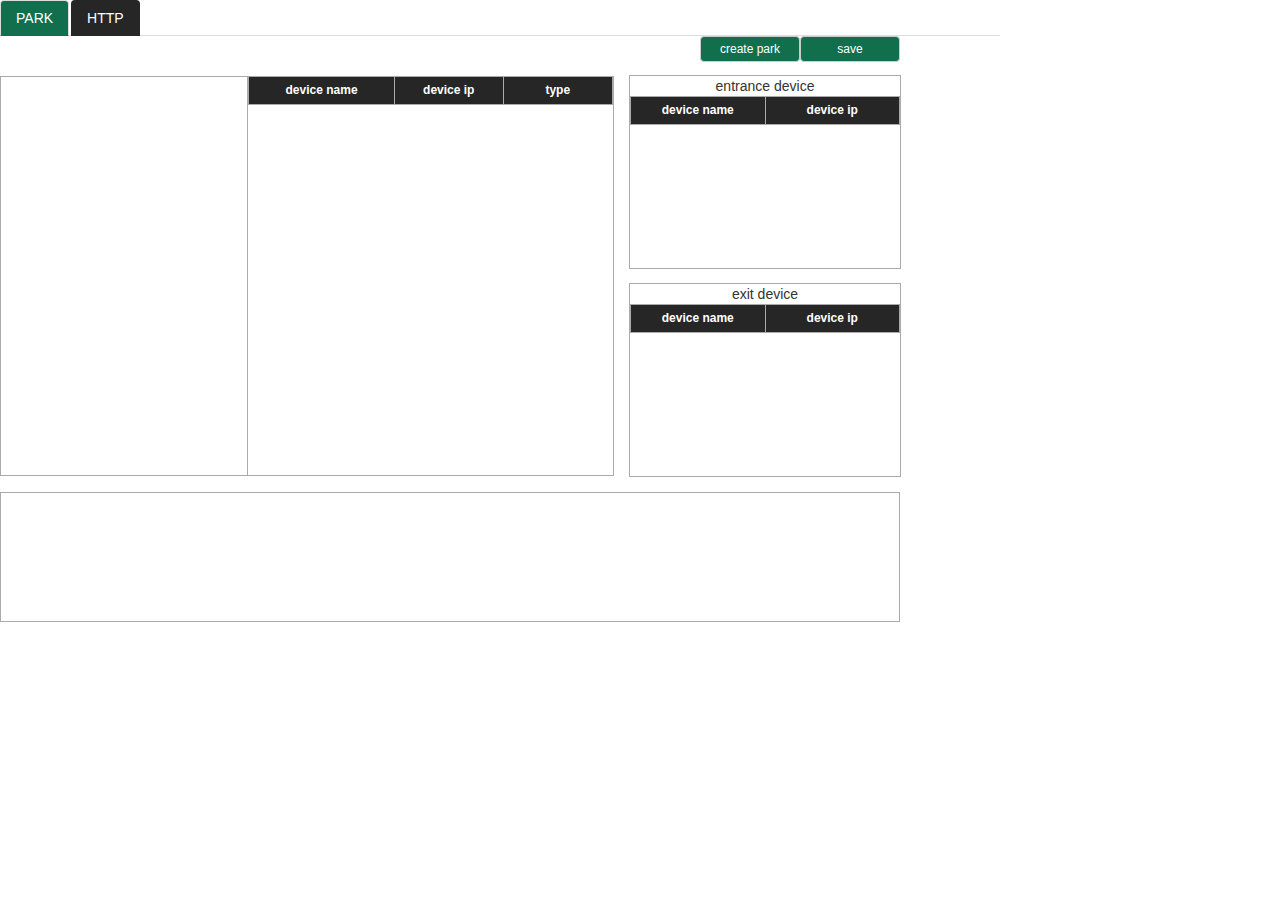
==== ubuntu64/html/index.html @ de2a63cc "首次提交" ====
﻿<!DOCTYPE HTML>
<html>

<head>
    <meta http-equiv="Content-Type" content="text/html; charset=UTF-8" />
    <title>group</title>
    <meta http-equiv="X-UA-Compatible" content="IE=edge,chrome=1" />
    <link rel="stylesheet" href="css/bootstrap.min.css">
    <link rel="stylesheet" href="css/bootstrap-theme.min.css">
    <link rel="stylesheet" href="css/jquery-ui-1.10.3.custom.css">
    <link rel="stylesheet" href="css/page.css">
    <link rel="stylesheet" href="common/common.css">
    <link rel="stylesheet" href="common/zTreeStyle.css">
    <style>
        p {
            margin: 0;
        }

        #tabs-3 table td,
        #tabs-3 table th {
            text-align: center;
        }
    </style>
    <script type="text/javascript" src="js/jquery-1.11.2.min.js"></script>
    <script type="text/javascript" src="js/bootstrap.min.js"></script>
    <script type="text/javascript" src="js/jquery-ui-1.11.3.min.js"></script>
    <script type="text/javascript" src="js/jquery-migrate-1.2.1.min.js"></script>
    <script type="text/javascript" src="js/jquery.easytabs.js"></script>
    <script type="text/javascript" src="js/jquery.ztree.core-3.5.min.js"></script>
    <script type="text/javascript" src="js/jquery.ztree.exedit-3.5.min.js"></script>
    <script type="text/javascript" src="js/custom-ui.js"></script>
    <script type="text/javascript" src="js/utf8.js"></script>
    <script type="text/javascript" src="js/base64.js"></script>
    <script type="text/javascript">
        function get_cfg(callback) {
            $.ajax({
                type: "get",
                url: "/v1/park/configuration",
                success: function (data) {
                    callback(data);
                },
                dataType: "text"
            });
        }
        function set_cfg(data, callback) {
            $.ajax({
                type: "put",
                url: "/v1/park/configuration",
                data: data,
                success: function (data) {
                    callback(data);
                },
                dataType: "text"
            });
        }

        function timeConverter(UNIX_timestamp) {
            var a = new Date(UNIX_timestamp * 1000);
            //var months = ['Jan','Feb','Mar','Apr','May','Jun','Jul','Aug','Sep','Oct','Nov','Dec'];
            var year = a.getFullYear();
            //var month = months[a.getMonth()];
            var month = a.getMonth() + 1;
            var date = a.getDate();
            var hour = a.getHours();
            var min = a.getMinutes();
            var sec = a.getSeconds();
            //var time = date + ' ' + month + ' ' + year + ' ' + hour + ':' + min + ':' + sec ;
            var time = year + "-" + month + '-' + date + ' ' + hour + ':' + min + ':' + sec;
            return time;
        }

        var tab_remain_vehicles = new function () {
            var cur_drag_parent = null;
            var sel_sn_list = [];
            var device_data_json;
            var isSave = true;
            var isNewNode = true;
            var MoveTest = {
                curTarget: null,
                curTmpTarget: null,
                hintText: "",
                noSel: function () {
                    try {
                        window.getSelection ? window.getSelection().removeAllRanges() : document.selection.empty();
                    } catch (e) { }
                },
                dragTree2Dom: function (treeId, treeNodes) {
                    return !treeNodes[0].isParent;
                },
                prevTree: function (treeId, treeNodes, targetNode) {
                    return false;
                },
                nextTree: function (treeId, treeNodes, targetNode) {
                    return false;
                },
                innerTree: function (treeId, treeNodes, targetNode) {
                    return targetNode != null;
                },
                dom2Tree: function (e, treeId, treeNode) {
                    var target = MoveTest.curTarget, tmpTarget = MoveTest.curTmpTarget, newNode;
                    if (!target) return;
                    var zTree = $.fn.zTree.getZTreeObj("treeDemo"), parentNode;
                    if (!zTree) {
                        return;
                    }
                    if (treeNode != null && treeNode.isParent && treeNode.level != 1) {
                        parentNode = treeNode;
                    } else if (treeNode != null && !treeNode.isParent && treeNode.getParentNode().level == 0) {
                        var noparentsame = false;
                        if (treeNode.deviceType != target.attr("deviceType")) {
                            var hintText = get_hintText(target.attr("deviceIP"), treeNode.name, treeNode.deviceType);
                            var con = confirm(hintText);
                            if (con) {
                                target.attr("deviceType", treeNode.deviceType);
                                update_device_type(target.attr("deviceSN"), "type", treeNode.deviceType);
                            } else {
                                noparentsame = true;
                            }
                        }
                        if (!noparentsame) {
                            parentNode = treeNode.getParentNode();
                            var name = get_nosamename("gate");
                            newNode = zTree.addNodes(parentNode, { id: name, name: name, isParent: true, open: true, icon: "common/img/CameraGroup.png" });
                            movenode_and_setflag(treeNode, newNode[0], newNode[0].tId);
                            parentNode = newNode[0];
                        }
                    } else if (treeNode != null && treeNode.isParent && treeNode.level == 1) {
                        var isparentsame = false;
                        var status = isSameType(target.attr("deviceType"), treeNode);
                        if (status) {
                            var hintText = get_hintText(target.attr("deviceIP"), treeNode.children[0].name, treeNode.children[0].deviceType);
                            var con = confirm(hintText);
                            if (con) {
                                target.attr("deviceType", treeNode.children[0].deviceType);
                                update_device_type(target.attr("deviceSN"), "type", treeNode.children[0].deviceType);
                            } else {
                                isparentsame = true;
                            }
                        }
                        if (!isparentsame) {
                            parentNode = treeNode;
                        }
                    }

                    if (tmpTarget) tmpTarget.remove();
                    if (!!parentNode) {
                        var url = "common/img/s_offline.png";
                        var nodes = zTree.addNodes(parentNode, { id: target.attr("domId"), name: target.attr("deviceIP"), deviceSN: target.attr("deviceSN"), deviceType: target.attr("deviceType"), deviceIP: target.attr("deviceIP"), deviceFlag: target.attr("deviceFlag"), icon: url });
                        if (parentNode.level == 1) {
                            nodes[0].deviceFlag = parentNode.tId;
                        }
                        target.remove();
                        for (var i = 0; i < parentNode.children.length; i++) {
                            update_device_flag(parentNode.children[i], parentNode.tId);
                        }
                        //update_device_flag(nodes[0], nodes[0].deviceFlag);
                        zTree.selectNode(nodes[0]);
                        MoveTest.mouseDown(e, treeId, nodes[0].getParentNode());
                    } else {
                        target.removeClass("domBtn_Disabled");
                        target.addClass("domBtn");
                    }
                    MoveTest.curTarget = null;
                    MoveTest.curTmpTarget = null;
                },
                bindDom: function () {
                    $(".categoryDiv").bind("mousedown", MoveTest.bindMouseDown);
                },
                bindMouseDown: function (e) {
                    var target = e.target;
                    if (target.parentNode.className == "domBtn") {
                        target = target.parentNode;
                    }
                    if (target != null && target.className == "domBtn") {
                        var doc = $(document), target = $(target),
                            docScrollTop = doc.scrollTop(),
                            docScrollLeft = doc.scrollLeft();
                        target.addClass("domBtn_Disabled");
                        target.removeClass("domBtn");
                        var str = "<div class=\"dom_tmp\" domid=\"21\"><p class=\"img\"></p><p>" + target.text() + "</p></div>";
                        curDom = $(str);
                        curDom.appendTo("body");

                        curDom.css({
                            "top": (e.clientY + docScrollTop + 3) + "px",
                            "left": (e.clientX + docScrollLeft + 3) + "px"
                        });
                        MoveTest.curTarget = target;
                        MoveTest.curTmpTarget = curDom;

                        doc.bind("mousemove", MoveTest.bindMouseMove);
                        doc.bind("mouseup", MoveTest.bindMouseUp);
                        doc.bind("selectstart", MoveTest.docSelect);
                    }
                    if (e.preventDefault) {
                        e.preventDefault();
                    }
                },
                bindMouseMove: function (e) {
                    MoveTest.noSel();
                    var doc = $(document),
                        docScrollTop = doc.scrollTop(),
                        docScrollLeft = doc.scrollLeft(),
                        tmpTarget = MoveTest.curTmpTarget;
                    if (tmpTarget) {
                        tmpTarget.css({
                            "top": (e.clientY + docScrollTop + 3) + "px",
                            "left": (e.clientX + docScrollLeft + 3) + "px"
                        });
                    }
                    return false;
                },
                bindMouseUp: function (e) {
                    var doc = $(document);
                    doc.unbind("mousemove", MoveTest.bindMouseMove);
                    doc.unbind("mouseup", MoveTest.bindMouseUp);
                    doc.unbind("selectstart", MoveTest.docSelect);

                    var target = MoveTest.curTarget, tmpTarget = MoveTest.curTmpTarget;
                    if (tmpTarget) tmpTarget.remove();

                    if ($(e.target).parents("#treeDemo").length == 0) {
                        if (target) {
                            target.removeClass("domBtn_Disabled");
                            target.addClass("domBtn");
                        }
                        MoveTest.curTarget = null;
                        MoveTest.curTmpTarget = null;
                    }
                },
                bindSelect: function () {
                    return false;
                },
                remove: function (treeId, treeNode) {
                    var zTree = $.fn.zTree.getZTreeObj("treeDemo");
                    if (!zTree) {
                        return;
                    }
                    var oldparent = null;
                    if (treeNode.isParent) {
                        traverse_tree(treeNode);
                    } else {
                        del_treeNode(treeNode);
                    }
                    if (treeNode.level != 0) {
                        oldparent = treeNode.getParentNode();
                        if (!oldparent.children || oldparent.children.length == 1) {
                            zTree.removeNode(oldparent);
                        }
                    }
                    clear_tb();
                },
                mouseDown: function (event, treeId, treeNode) {
                    if (!treeNode) {
                        return false;
                    }

                    treeNode = get_root_node(treeNode);

                    sel_sn_list = [];
                    init_cur_node(treeNode);
                },
                rename: function (event, treeId, treeNode) {
                    if (!treeNode.isParent) {
                        update_device_flag(treeNode, treeNode.deviceFlag);
                    } else {
                        rename_rf(treeNode);
                    }
                    MoveTest.mouseDown(event, treeId, treeNode);
                },
                beforeRename: function (treeId, treeNode, newName) {
                    var same_name = true;

                    same_name = isSameName(newName, treeNode.tId);
                    if (!same_name) {
                        alert("不能与其他类名相同");
                    }
                    if (newName.length == 0) {
                        alert("名字不能为空");
                        same_name = false;
                    }
                    if (newName.length > 16) {
                        alert("名字不能大于16个字符");
                        same_name = false;
                    }
                    return same_name;
                },
                nodeDrop: function (event, treeId, treeNodes, targetNode) {
                    var zTree = $.fn.zTree.getZTreeObj("treeDemo");
                    if (!zTree) {
                        return;
                    }
                    if (treeNodes[0].getParentNode().level == 1) {
                        treeNodes[0].deviceFlag = treeNodes[0].getParentNode().tId;
                        update_device_flag(treeNodes[0], treeNodes[0].deviceFlag);
                    } else {
                        update_device_type(treeNodes[0].deviceSN, "name", get_device_name(treeNodes[0]));
                    }
                    if (cur_drag_parent) {
                        if (cur_drag_parent.children.length == 0) {
                            zTree.removeNode(cur_drag_parent);
                        } else {
                            MoveTest.onRemove(event, treeId, cur_drag_parent.children[0]);
                        }
                        cur_drag_parent = null;
                    }
                    MoveTest.mouseDown(event, treeId, treeNodes[0]);
                },
                nodeDrag: function (event, treeId, treeNodes) {
                    cur_drag_parent = treeNodes[0].getParentNode();
                },
                beforeDrag: function (treeId, treeNodes) {
                    if (treeNodes[0].isParent) {
                        return false;
                    }
                },
                beforeDrop: function (treeId, treeNodes, targetNode) {
                    var oldparent = null;
                    var oldroot = null;
                    var zTree = $.fn.zTree.getZTreeObj("treeDemo");
                    if (!zTree) {
                        return;
                    }
                    if (!targetNode.isParent && targetNode.getParentNode().level == 0) {
                        if (treeNodes[0].deviceType != targetNode.deviceType) {
                            var hintText = get_hintText(treeNodes[0].name, targetNode.name, targetNode.deviceType);
                            var con = confirm(hintText);
                            if (con) {
                                treeNodes[0].deviceType = targetNode.deviceType;
                                update_device_type(treeNodes[0].deviceSN, "type", targetNode.deviceType);
                            } else {
                                return false;
                            }
                        }

                        if (treeNodes[0].getParentNode().children.length == 2 && treeNodes[0].getParentNode().level == 1) {
                            oldparent = treeNodes[0].getParentNode();
                        } else if (treeNodes[0].getParentNode().children.length == 1 && treeNodes[0].getParentNode().level == 0) {
                            oldroot = treeNodes[0].getParentNode();
                        }
                        var parentNode = targetNode.getParentNode();
                        var name = get_nosamename("gate");
                        newNode = zTree.addNodes(parentNode, { id: name, name: name, isParent: true, open: true, icon: "common/img/CameraGroup.png" });
                        movenode_and_setflag(targetNode, newNode[0], newNode[0].tId);

                        movenode_and_setflag(treeNodes[0], newNode[0], newNode[0].tId);

                        if (oldparent) {
                            movenode_and_setflag(oldparent.children[0], oldparent.getParentNode(), "");
                            zTree.removeNode(oldparent);
                        }
                        if (oldroot) {
                            zTree.removeNode(oldroot);
                        }
                        MoveTest.mouseDown(null, treeId, treeNodes[0]);
                        return false;
                    }
                    if (!targetNode.isParent && targetNode.getParentNode().level != 0) {
                        return false;
                    }
                    if (targetNode.isParent && targetNode.level == 1) {
                        var status = isSameType(treeNodes[0].deviceType, targetNode);
                        if (status) {
                            var hintText = get_hintText(treeNodes[0].name, targetNode.children[0].name, targetNode.children[0].deviceType);
                            var con = confirm(hintText);
                            if (con) {
                                treeNodes[0].deviceType = targetNode.children[0].deviceType;
                                update_device_type(treeNodes[0].deviceSN, "type", treeNodes[0].deviceType);
                            } else {
                                return false;
                            }
                        }
                    }
                },
                dblClickExpand: function dblClickExpand(treeId, treeNode) {
                    return treeNode.level > 0;
                },
                onRemove: function (event, treeId, treeNode) {
                    var zTree = $.fn.zTree.getZTreeObj("treeDemo");
                    if (!zTree) {
                        return;
                    }
                    var parentNode = treeNode.getParentNode();
                    if (!parentNode) {
                        return false;
                    }
                    rootNode = parentNode.getParentNode();
                    if (!rootNode || !parentNode.children) {
                        return false;
                    }
                    if (parentNode.children.length == 1) {
                        movenode_and_setflag(parentNode.children[0], rootNode, "");
                        zTree.removeNode(parentNode);
                    }
                }
            };

            function get_hintText(ip, name, type) {
                var cn_type = get_cn_type(type);
                return "Change the type to " + cn_type + "?"
            }
            var cur_node;
            function update_device_type(sn, type, value) {
                var list = device_data_json["vzids"];
                for (var i = 0; i < list.length; i++) {
                    if (list[i].sn == sn) {
                        list[i][type] = value;
                        break;
                    }
                }
                init_table();
                isSave = false;
            }
            function get_cn_type(type) {
                return type;
            }
            function isSameType(type, parentNode) {
                var flag = false;
                for (var i = 0; i < parentNode.children.length; i++) {
                    if (parentNode.children[i].deviceType != type) {
                        flag = true;
                        break;
                    }
                }
                return flag;
            }
            function get_root_node(treenode) {
                if (treenode.level == 0) {
                    return treenode;
                } else {
                    return get_root_node(treenode.getParentNode());
                }
            }
            function movenode_and_setflag(treeNode, parentNode, flag) {
                var zTree = $.fn.zTree.getZTreeObj("treeDemo");
                if (!zTree) {
                    return;
                }
                treeNode.deviceFlag = flag;
                zTree.moveNode(parentNode, treeNode, "inner");
                update_device_flag(treeNode, treeNode.deviceFlag);
            }
            function clear_tb() {
                var zTree = $.fn.zTree.getZTreeObj("treeDemo");
                if (!zTree) {
                    return;
                }
                sel_sn_list = [];
                $("#show_tree_cur tr:gt(0)").remove();
                $("#show_input_tb tr:gt(0)").remove();
                $("#show_output_tb tr:gt(0)").remove();
                zTree.cancelSelectedNode();
            }
            function isSameName(name, tid) {
                var zTree = $.fn.zTree.getZTreeObj("treeDemo");
                if (!zTree) {
                    return;
                }
                var nodes0 = zTree.getNodesByParam("isParent", true, null);
                for (var i = 0; i < nodes0.length; i++) {
                    if (nodes0[i].tId == tid) {
                        continue;
                    }
                    if (nodes0[i].name == name) {
                        return false;
                    }
                }
                return true;
            }
            function init_cur_node(treeNode) {
                var str_td = "";
                $("#show_tree_cur tr:gt(0)").remove();
                $("#show_input_tb tr:gt(0)").remove();
                $("#show_output_tb tr:gt(0)").remove();
                if (!treeNode || !treeNode.children) {
                    return false;
                }
                for (var i = 0; i < treeNode.children.length; i++) {
                    if (treeNode.children[i].isParent) {
                        for (var j = 0; j < treeNode.children[i].children.length; j++) {
                            str_td += get_tr_str(treeNode.children[i].children[j]);
                            sel_sn_list.push(treeNode.children[i].children[j].deviceSN);
                        }
                    } else {
                        str_td += get_tr_str(treeNode.children[i]);
                        sel_sn_list.push(treeNode.children[i].deviceSN);
                    }
                }
                $("#show_tree_cur").append(str_td);
                init_table();
                for (var i = 0; i < treeNode.children.length; i++) {
                    if (treeNode.children[i].isParent) {
                        for (var j = 0; j < treeNode.children[i].children.length; j++) {
                            bind_select_input(treeNode.children[i].children[j]);
                        }
                    } else {
                        bind_select_input(treeNode.children[i]);
                    }
                }
            }
            function bind_select_input(treeNode) {
                var ele_select = "#" + treeNode.deviceSN + "_select";
                var ele_input = "#" + treeNode.deviceSN + "_input";
                init_selectmenu(ele_select, 100, 150);
                $(ele_select).select_val(treeNode.deviceType);
                $(ele_select).on("selectmenuchange", function (event, ui) {
                    if (treeNode.getParentNode().level == 1) {
                        var childs = treeNode.getParentNode().children;
                        for (var i = 0; i < childs.length; i++) {
                            var cur_select = "#" + childs[i].deviceSN + "_select";
                            childs[i].deviceType = $(ele_select).val();
                            $(cur_select).select_val(childs[i].deviceType);
                            update_device_type(childs[i].deviceSN, "type", childs[i].deviceType);
                        }
                    } else {
                        treeNode.deviceType = $(ele_select).val();
                        update_device_type(treeNode.deviceSN, "type", treeNode.deviceType);
                    }
                });
            }
            function get_tr_str(treeNode) {
                return '<tr><td>' + treeNode.name + '</td><td>' + treeNode.deviceIP + '</td><td><select id="' + treeNode.deviceSN + '_select' + '" deviceSN="' + treeNode.deviceSN + '"><option value="entrance">entrance</option><option value="exit">exit</option><option value="unknown">unknown</option></select></td></tr>';
            }

            function rename_rf(treeNode) {
                if (!treeNode.children) {
                    return false;
                }
                for (var i = 0; i < treeNode.children.length; i++) {
                    if (!treeNode.children[i].isParent) {
                        update_device_flag(treeNode.children[i], treeNode.children[i].deviceFlag);
                    } else {
                        rename_rf(treeNode.children[i]);
                    }
                }
            }
            function update_device_flag(treeNode, value) {
                var name = get_device_name(treeNode) + "#" + get_flag("encode", value);
                update_device_type(treeNode.deviceSN, "name", name);
            }
            function get_flag(type, value) {
                if (value == "") {
                    return value;
                } else {
                    if (type == "encode") {
                        return Base64.encode(value, true);
                    } else {
                        return Base64.decode(value, true);
                    }
                }
            }
            function get_device_name(treeNode) {
                if (treeNode.level == 0) {
                    return Base64.encode(treeNode.name, true);
                } else {
                    return get_device_name(treeNode.getParentNode()) + "&" + Base64.encode(treeNode.name, true);
                }
            }

            function traverse_tree(treeNode) {
                if (!treeNode.children) {
                    return false;
                }
                for (var i = 0; i < treeNode.children.length; i++) {
                    if (!treeNode.children[i].isParent) {
                        del_treeNode(treeNode.children[i]);
                    } else {
                        traverse_tree(treeNode.children[i]);
                    }
                }
            }
            function setRenameBtn(treeId, treeNode) {
                return true;
            }

            function setRemove(treeId, treeNode) {
                //if (treeNode.level == 0) {
                //    return false;
                //}
                return true;
            }
            var setting = {
                edit: {
                    enable: true,
                    showRemoveBtn: setRemove,
                    showRenameBtn: setRenameBtn,
                    drag: {
                        prev: MoveTest.prevTree,
                        next: MoveTest.nextTree,
                        inner: MoveTest.innerTree
                    }
                },
                data: {
                    keep: {
                        parent: true,
                        leaf: false
                    },
                    simpleData: {
                        enable: true
                    }
                },
                callback: {
                    onMouseUp: MoveTest.dom2Tree,
                    beforeRemove: MoveTest.remove,
                    onMouseDown: MoveTest.mouseDown,
                    onRename: MoveTest.rename,
                    beforeRename: MoveTest.beforeRename,
                    onDrop: MoveTest.nodeDrop,
                    onDrag: MoveTest.nodeDrag,
                    beforeDrag: MoveTest.beforeDrag,
                    beforeDrop: MoveTest.beforeDrop,
                    onRemove: MoveTest.onRemove
                },
                view: {
                    selectedMulti: false,
                    //dblClickExpand: MoveTest.dblClickExpand,
                    showLine: false
                }
            };

            var zNodes = [
            ];

            function get_remain_info(plate, ip, name, time) {
                return '<tr><td>' + plate + '</td><td>' + ip + '</td><td>' + name + '</td><td>' + timeConverter(time) + '</td></tr>';
            }
            function show_remain_paltes(data) {
                $("#remain_info tr:gt(0)").remove();
                var json_data = eval(data);
                $.each(json_data, function (index, item) {
                    $("#remain_info").append(get_remain_info(json_data[index].plate, json_data[index].enter_ip, json_data[index].enter_name, json_data[index].enter_time));
                });
            }

            function add_new_node() {
                var zTree = $.fn.zTree.getZTreeObj("treeDemo");
                if (!zTree) {
                    return;
                }
                var name = get_nosamename("park");
                var nodes = zTree.addNodes(null, { id: name, name: name, isParent: true, open: true });
                clear_tb();
                zTree.selectNode(nodes[0]);
                isNewNode = false;
            }
            function get_nosamename(name) {
                var str = name;
                str += Math.ceil(Math.random() * 100);
                if (isSameName(str, "")) {
                    return str;
                } else {
                    get_nosamename();
                }
            }
            function appendEle(sn, type, ip, num, flag) {
                var str = "<div class=\"domBtn\" domid=\"" + num + "\" deviceSN=\"" + sn + "\" deviceIP=\"" + ip + "\" deviceType=\"" + type + "\" deviceFlag=\"" + flag + "\"><p class=\"img\"></p><p>" + ip + "</p></div>";
                $(".categoryDiv").append(str);
            }

            function get_tree_znode(obj) {
                var arr_flag = obj.name.split("#");
                var device_flag = "";
                if (arr_flag[1]) {
                    device_flag = get_flag("decode", arr_flag[1]);
                }
                var arr = arr_flag[0].split("&");
                var type = obj.type;
                var sn = obj.sn;
                var ip = obj.ip_addr;
                var status = obj.state;
                for (var j = 0; j < arr.length; j++) {
                    if (arr[j] == "") {
                        continue;
                    }
                    var json = {};
                    json.id = Base64.decode(arr[j], true);
                    json.name = Base64.decode(arr[j], true);
                    if (j == 0) {
                        json.pId = 0;
                    } else {
                        json.pId = Base64.decode(arr[j - 1], true);
                    }
                    if (j != arr.length - 1) {
                        json.isParent = true;
                        json.open = true;
                        if (arr.length == 3 && j == 1) {
                            json.icon = "common/img/CameraGroup.png";
                        }
                    } else {
                        json.deviceSN = sn;
                        json.deviceIP = ip;
                        json.deviceType = type;
                        json.deviceFlag = device_flag;
                        if (status == "offline") {
                            json.icon = "common/img/s_offline.png";
                        } else {
                            json.icon = "common/img/s_online.png";
                        }
                    }
                    var flag = true;
                    for (var k = 0; k < zNodes.length; k++) {
                        if (JSON.stringify(zNodes[k]) == JSON.stringify(json)) {
                            flag = false;
                            break;
                        }
                    }
                    if (flag) {
                        zNodes.push(json);
                    }
                }
            }

            function init_table() {
                $("#show_input_tb tr:gt(0)").remove();
                $("#show_output_tb tr:gt(0)").remove();
                if (sel_sn_list.length == 0) {
                    return false;
                }
                var list = device_data_json["vzids"];
                for (var i = 0; i < list.length; i++) {
                    for (var j = 0; j < sel_sn_list.length; j++) {
                        if (list[i].sn == sel_sn_list[j]) {
                            append_tb(list[i]);
                        }
                    }
                }
            }

            function append_tb(obj) {
                var name = obj.name.split("#")[0];
                var name = name.substring(name.lastIndexOf("&") + 1);
                var str = "<tr><td>" + Base64.decode(name, true) + "</td><td>" + obj.ip_addr + "</td></tr>";
                if (obj.type == "entrance") {
                    $("#show_input_tb").append(str);
                } else if (obj.type == "exit") {
                    $("#show_output_tb").append(str);
                }
            }
            function init_tree_and_tb(ajaxdata) {
                var json_data;
                try {
                    json_data = eval("(" + ajaxdata + ")");
                } catch (e) {
                    return false;
                }
                if (!json_data.vzids) {
                    return false;
                }
                $(".categoryDiv").empty();
                device_data_json = json_data;
                var list = json_data["vzids"];
                for (var i = 0; i < list.length; i++) {
                    if (list[i].name == "") {
                        appendEle(list[i].sn, list[i].type, list[i].ip_addr, i + 11, "");
                    } else {
                        get_tree_znode(list[i]);
                    }
                }
                $.fn.zTree.init($("#treeDemo"), setting, zNodes);
                MoveTest.bindDom();

                var id = setInterval(function () {
                    if (isSave) {
                        get_cfg(get_connect_status);
                    }
                }, 5000);
            }

            function get_connect_status(data) {
                var json_data = eval("(" + data + ")");
                if (!json_data.vzids) {
                    return false;
                }
                var zTree = $.fn.zTree.getZTreeObj("treeDemo");
                if (!zTree) {
                    return;
                }
                var nodes = get_all_node();
                var deviceArr = json_data.vzids;
                if (!deviceArr) {
                    return false;
                }
                for (var i = 0; i < nodes.length; i++) {
                    for (var j = 0; j < deviceArr.length; j++) {
                        if (nodes[i].deviceSN == deviceArr[j].sn) {
                            if (deviceArr[j].state == "online") {
                                nodes[i].icon = "common/img/s_online.png";
                            } else {
                                nodes[i].icon = "common/img/s_offline.png";
                            }
                            zTree.updateNode(nodes[i]);
                        }
                    }
                }
            }
            function del_treeNode(treeNode) {
                if (cur_node) {
                    if (treeNode.deviceSN == cur_node.deviceSN) {
                        $("#show_tree_cur tr:gt(0)").remove();
                        cur_node = null;
                    }
                }
                update_device_type(treeNode.deviceSN, "name", "");
                appendEle(treeNode.deviceSN, treeNode.deviceType, treeNode.deviceIP, treeNode.tId, "");
            }
            function get_all_node() {
                var zTree = $.fn.zTree.getZTreeObj("treeDemo");
                if (!zTree) {
                    return;
                }
                var nodeArr = [];
                var rootNodes = zTree.getNodes();
                for (var i = 0; i < rootNodes.length; i++) {
                    get_all_child(rootNodes[i], nodeArr);
                }
                return nodeArr;
            }
            function get_all_child(node, arr) {
                if (node.isParent) {
                    var childNodes = node.children;
                    if (childNodes) {
                        for (var i = 0; i < childNodes.length; i++) {
                            if (childNodes[i].isParent) {
                                arr = get_all_child(childNodes[i], arr);
                            } else {
                                arr.push(childNodes[i]);
                            }
                        }
                    }
                } else {
                    arr.push(node);
                }
                return arr;
            }
            function set_device_info() {
                var arr = get_all_node();
                var names = "";
                for (var i = 0; i < arr.length; i++) {
                    if (arr[i].deviceType == "unknown") {
                        names += arr[i].name;
                        if (i < arr.length - 1) {
                            names += "、";
                        }
                    }
                }
                isNewNode = true;
                isSave = true;
                var jsonstr = JSON.stringify(device_data_json);
                set_cfg(jsonstr, function (ajaxdata) {
                    var json = eval("(" + ajaxdata + ")");
                    if (json.state == 200) {
                        show_informer();
                    }
                });
            }

            this.init = function () {
                $("#http_center tr:not(.small_title,.sfm_tr)").prepend("<td style='min-width:15px'></td>");
                $(".small_title").show();
                $("#new_node").click(add_new_node);
                $("#set_device_info").click(set_device_info);

                function checkIsSave() {
                    if (!isSave) {
                        return "Configuration changes are not saved";
                    }
                }
                window.onbeforeunload = function () {
                    return checkIsSave();
                }
                get_cfg(init_tree_and_tb);
            }
        }
        var centerserver_tab = new function () {
            var g_centerserver_hostname = null;
            var g_centerserver_port = null;
            var g_centerserver_enable_ssl = null;
            var g_centerserver_ssl_port = null;
            var g_centerserver_timeout = null;
            var g_centerserver_enable = null;
            var g_centerserver_device_reg_uri = null;
            var g_centerserver_plate_enable = null;
            var g_centerserver_plate_retran = null;
            var g_centerserver_plate_uri = null;
            var g_centerserver_plateResultLevel = null;
            var g_centerserver_bSendImage = null;
            var g_centerserver_bSendSmallImage = null;
            var g_cs_alarm_state_enable = null;
            var g_cs_alarm_state_uri = null;
            var g_centerserver_hostname_alt = null;
            function test_ip(ip) {
                var addr = ip.split('.');
                if (addr.length != 4) return false;
                for (var i = 0; i < 4; i++) {
                    if (addr[i].length > 3) return false;
                    var val = parseInt(addr[i]);
                    if (isNaN(val) || val < 0 || val > 255) return false;
                }
                return true;
            }
            function test_add(ip) {
                var reg = /[a-zA-Z0-9][-a-zA-Z0-9]{0,62}(\.[a-zA-Z0-9][-a-zA-Z0-9]{0,62})+\.?/;
                return reg.test(ip);
            }

            function get_http_config_all() {
                var cfg = {};
                cfg.type = "get_http_cfg";
                var jsonstr = JSON.stringify(cfg);
                $.ajax({
                    type: "post",
                    data: jsonstr,
                    url: "/v1/http/configuration",
                    success: function (ajaxdata) {
                        try {
                            var json_data = ajaxdata.body;
                            var json_cs;
                            json_cs = json_data.centerserver;
                            g_centerserver_hostname = Base64.decode(json_cs.hostname, true);
                            g_centerserver_port = json_cs.port;
                            // g_centerserver_enable_ssl = json_cs.enable_ssl;
                            // g_centerserver_ssl_port = json_cs.ssl_port;
                            g_centerserver_timeout = json_cs.http_timeout;

                            $("#centerserver_hostname").val(g_centerserver_hostname);
                            $("#centerserver_port").val(g_centerserver_port);
                            // $("#centerserver_enable_ssl").check_val(g_centerserver_enable_ssl == 1);
                            // $("#centerserver_ssl_port").val(g_centerserver_ssl_port);
                            $("#centerserver_timeout").val(g_centerserver_timeout);

                            var json_cs_dev_reg;
                            json_cs_dev_reg = json_data.cs_dev_reg;
                            if (json_cs_dev_reg.enable == 1) {
                                $("#centerserver_device_reg_enable").check_val(true);
                            }
                            g_centerserver_enable = json_cs_dev_reg.enable;
                            g_centerserver_device_reg_uri = Base64.decode(json_cs_dev_reg.uri, true);
                            $("#centerserver_device_reg_uri").val(g_centerserver_device_reg_uri);

                            var json_cs_plate;
                            json_cs_plate = json_data.cs_alarm_plate;
                            g_centerserver_plate_enable = json_cs_plate.enable;
                            g_centerserver_plate_uri = Base64.decode(json_cs_plate.uri, true);
                            // g_centerserver_plateResultLevel = json_cs_plate.plate_rlt_level;
                            g_centerserver_bSendImage = json_cs_plate.big_img;
                            g_centerserver_bSendSmallImage = json_cs_plate.small_img;

                            g_centerserver_plate_retran = json_cs_plate.retransmission;
                            $("#centerserver_plate_enable").check_val(json_cs_plate.enable == 1);
                            $("#centerserver_plate_retran").check_val(g_centerserver_plate_retran == 1);
                            $("#centerserver_plate_uri").val(g_centerserver_plate_uri);
                            // $("#centerserver_plate_content_level").select_val(json_cs_plate.plate_rlt_level);
                            $("#centerserver_plate_send_image").check_val(json_cs_plate.big_img == 1);
                            $("#centerserver_plate_send_small_image").check_val(json_cs_plate.small_img == 1);

                            var cs_alarm_state;
                            cs_alarm_state = json_data.cs_alarm_state;
                            g_cs_alarm_state_enable = cs_alarm_state.enable;
                            g_cs_alarm_state_uri = Base64.decode(cs_alarm_state.uri, true);

                            $("#cs_alarm_state_enable").check_val(g_cs_alarm_state_enable == 1);
                            $("#cs_alarm_state_uri").val(g_cs_alarm_state_uri);

                            // var json_ssl_ca;
                            // json_ssl_ca = json_data.ssl_ca;
                            // var ca_enable = json_ssl_ca.ca_enable;
                            // var cur_file_exist = json_ssl_ca.ca_file_exist;
                            // var ssl_ca_str;
                            // if (cur_file_exist == 1) {
                            //     file_exist = 1;
                            //     ssl_ca_str = "The certificate has been uploaded";
                            //     $("#prompt_text1").html(ssl_ca_str).css("color", "green");
                            // } else {
                            //     file_exist = 0;
                            //     ssl_ca_str = "Certificate not uploaded";
                            //     $("#prompt_text1").html(ssl_ca_str).css("color", "red");
                            // }
                            // if (ca_enable == 0) {
                            //     $("#anonymity").check_val(true);
                            //     $("#upload_tr").hide();
                            // } else {
                            //     $("#credential").check_val(true);
                            //     $("#upload_tr").show();
                            // }

                            // $("#http_offline_enable").check_val(json_data.offline_status == 1);
                            // $("#http_poll_enable").check_val(json_data.serv_poll_status == 1);
                            // $("#httprepushnums_sel").select_val(json_data.repush_nums);

                            var ip_ext = "";
                            if (json_data.http_ip_ext != null) {
                                var IP_Ext_arr = json_data.http_ip_ext.ip_ext;
                                if (IP_Ext_arr) {
                                    for (var i = 0; i < IP_Ext_arr.length; i++) {
                                        if (ip_ext != "") {
                                            ip_ext += ";";
                                        }
                                        ip_ext += Base64.decode(IP_Ext_arr[i], true);
                                    }
                                }
                            }
                            g_centerserver_hostname_alt = ip_ext;
                            $("#centerserver_hostnamea_alt").val(ip_ext);
                        } catch (e) {
                            return false;
                        }
                    }
                });
            }
            function set_http_config_all() {
                var json_cfg_req = {};
                json_cfg_req.type = "set_http_cfg";
                json_cfg_req.body = {};

                var hostname = $("#centerserver_hostname").val();
                var port = $("#centerserver_port").val();
                var enable_ssl = $("#centerserver_enable_ssl").check_val() ? 1 : 0;
                var ssl_port = $("#centerserver_ssl_port").val();
                var timeout = $("#centerserver_timeout").val();
                if (isNaN(port)) {
                    alert("Server port error");
                    port = g_centerserver_port;
                }
                // if (isNaN(ssl_port)) {
                //     alert("SSL port error");
                //     ssl_port = g_centerserver_ssl_port;
                // }
                if (isNaN(timeout)) {
                    alert("timeout error!");
                    timeout = g_centerserver_timeout;
                }
                if (timeout <= 0 || timeout > 30) {
                    alert("Timeout range from 1 to 30");
                    timeout = g_centerserver_timeout;
                }
                var json_cs = {};
                json_cs.hostname = Base64.encode(hostname, true);
                json_cs.port = Number(port);
                // json_cs.enable_ssl = Number(enable_ssl);
                // json_cs.ssl_port = Number(ssl_port);
                json_cs.http_timeout = Number(timeout);
                json_cfg_req.body.centerserver = json_cs;

                var enable = 0;
                if ($("#centerserver_device_reg_enable").check_val()) {
                    enable = 1;
                }
                var centerserver_device_reg_uri = $("#centerserver_device_reg_uri").val();
                var json_dev_reg = {};
                json_dev_reg.enable = enable;
                json_dev_reg.uri = Base64.encode(centerserver_device_reg_uri, true);
                json_cfg_req.body.cs_dev_reg = json_dev_reg;

                var centerserver_plate_enable = $("#centerserver_plate_enable").check_val() ? 1 : 0;
                var centerserver_plate_clear_offline = 0;
                var centerserver_plate_uri = $("#centerserver_plate_uri").val();
                var plateResultLevel = $("#centerserver_plate_content_level").select_val();
                var bSendImage = $("#centerserver_plate_send_image").check_val() ? "1" : "0";
                var bSendSmallImage = $("#centerserver_plate_send_small_image").check_val() ? "1" : "0";
                var json_plate = {};
                // json_plate.clear_offline = centerserver_plate_clear_offline;
                json_plate.enable = centerserver_plate_enable;
                json_plate.uri = Base64.encode(centerserver_plate_uri, true);
                // json_plate.plate_rlt_level = Number(plateResultLevel);
                json_plate.big_img = Number(bSendImage);
                json_plate.small_img = Number(bSendSmallImage);
                json_cfg_req.body.cs_alarm_plate = json_plate;

                var cs_alarm_state_enable = $("#cs_alarm_state_enable").check_val() ? 1 : 0;
                var cs_alarm_state_uri = $("#cs_alarm_state_uri").val();
                var cs_alarm_state = {};
                cs_alarm_state.enable = cs_alarm_state_enable;
                cs_alarm_state.uri = Base64.encode(cs_alarm_state_uri, true);
                json_cfg_req.body.cs_alarm_state = cs_alarm_state;

                var centerserver_hostnamea_alt = $("#centerserver_hostnamea_alt").val();
                if (g_centerserver_hostname_alt != centerserver_hostnamea_alt) {
                    var json_ip_ext = {}
                    json_ip_ext.ip_ext = [];
                    var ip_error = false;
                    if (centerserver_hostnamea_alt != "") {
                        var ip_arr = centerserver_hostnamea_alt.split(";");
                        for (var i = 0; i < ip_arr.length; i++) {
                            if (!test_add(ip_arr[i]) && !test_ip(ip_arr[i])) {
                                alert("The alternate server address is not correct");
                                ip_error = true;
                                break;
                            } else {
                                //var json = {};
                                //sjon.ip_ext = ;
                                json_ip_ext.ip_ext.push(Base64.encode(ip_arr[i], true));
                            }
                        }
                    }
                    if (!ip_error) {
                        json_cfg_req.body.http_ip_ext = json_ip_ext;
                    }
                }

                // var ssl_enable = 0;
                // if ($("#anonymity").check_val()) {
                //     ssl_enable = 0;
                // } else if ($("#credential").check_val()) {
                //     ssl_enable = 1;
                // }
                // if (ssl_enable == 1 && file_exist == 0) {
                //     alert("Please upload the certificate");
                // } else {
                //     var cfg_ssl_ca = {};
                //     cfg_ssl_ca.ca_enable = ssl_enable;
                //     json_cfg_req.body.ssl_ca = cfg_ssl_ca;
                // }

                // json_cfg_req.body.offline_status = $("#http_offline_enable").check_val() ? 1 : 0;
                // json_cfg_req.body.serv_poll_status = $("#http_poll_enable").check_val() ? 1 : 0;
                // json_cfg_req.body.repush_nums = Number($("#httprepushnums_sel").select_val());
                var jsonstr = JSON.stringify(json_cfg_req);
                $.ajax({
                    type: "put",
                    url: "/v1/http/configuration",
                    data: jsonstr,
                    success: function (ajaxdata) {
                        get_http_config_all();
                    }
                });
            }
            var file_exist = 0;
            var loaded1 = true;
            function on_iframe_loaded1() {
                if (loaded1) {
                    return;
                }
                loaded1 = true;
                var r;
                var error = false;
                try {
                    r = getIFrameContent("hidden_frame1");
                }
                catch (error) {
                    error = true;
                }
                if (r.match(/All upload success/)) {
                    $("#prompt_text1").css("color", "Green");
                    $("#prompt_text1").html("certificate uploaded successfully");
                    file_exist = 1;
                }
                else {
                    $("#prompt_text1").css("color", "Red");
                    $("#prompt_text1").html("Certificate upload failed");
                }
            }
            var iscrt1 = false;
            function fileChange1(target) {
                var path = $(target).val().split('\\').pop();
                if (path != "sslca.crt") {
                    alert("File name sslca.crt");
                    iscrt1 = false;
                } else {
                    iscrt1 = true;
                }
            }
            this.init = function () {
                $("#file_input1").change(function () {
                    fileChange1(this);
                });
                $("#file_input_btn1").click(function () {
                    $("#file_input1").click();
                    var path = $("#file_input1").val().split('\\').pop();
                    $("#file_name1").html(path);
                });
                $("#frmUpload1").submit(function () {
                    if (!$("#file_input1").val()) {
                        alert("Select the certificate");
                        return false;
                    } else if (!iscrt1) {
                        alert("File name sslca.crt");
                        return false;
                    }
                    else {
                        loaded1 = false;
                        $("#prompt_text1").css("color", "Red");
                        $("#prompt_text1").html("File upload...");
                    }
                });
                $("#hidden_frame1").on("load", on_iframe_loaded1);
                init_selectmenu('#centerserver_plate_content_level', 120, 150);
                init_selectmenu('#httprepushnums_sel', 120, 150);
                $("#centerserver_submit").click(function () {
                    set_http_config_all();
                });
                $(".verify").change(function () {
                    if ($("#anonymity").check_val()) {
                        $("#upload_tr").hide();
                    } else if ($("#credential").check_val()) {
                        $("#upload_tr").show();
                    }
                });
                get_http_config_all();
            }
        }
        $(function () {
            tab_remain_vehicles.init();
            centerserver_tab.init();
        });
    </script>
</head>

<body>
    <div id="tabs" style="width:1000px">
        <ul>
            <li><a href="#tabs-3">PARK</a></li>
            <li><a href="#tabs-5">HTTP</a></li>
        </ul>
        <div id="tabs-3">
            <div class="cur_device_state" style="height:30px;width:900px;position:relative;line-height:30px;margin-bottom:10px;">
                <input style="height:26px;float:right;width:100px;line-height:1px;" id="set_device_info" type="submit"
                    value="save" />
                <input id="new_node" type="button" name="new_node" value="create park" style="height:26px;float:right;width:100px;line-height:1px;" />
            </div>
            <div class="device_top" style="width:900px;height:400px;">
                <div class="device_left" style="float:left;width:69%;min-height:400px;">
                    <div class="show_tree" style="width:40%;height:400px;float:left;border:1px solid #aaa;overflow:auto;position:relative;">
                        <ul id="treeDemo" class="ztree"></ul>
                    </div>
                    <div class="show_tree_content" style="width:59%;height:400px;float:left;border:1px solid #aaa;margin-left:-1px;overflow-y:auto;">
                        <table id="show_tree_cur" class="custom-tb ui-widget ui-widget-content realtable" style="font-size:12px; margin-top: -1px;width:100%;text-align:center;"
                            cellpadding="0" cellspacing="0">
                            <tr class="tr-title ui-widget-header">
                                <th width="40%">device name</th>
                                <th width="30%">device ip</th>
                                <th width="30%">type</th>
                            </tr>
                        </table>
                    </div>
                </div>
                <div class="device_right" style="float:right;width:30%;min-height:400px;">
                    <div class="div-i" style="height:192px;width:100%;outline:1px solid #aaa;">
                        <p style="height:20px;text-align:center;line-height:20px;">entrance device</p>
                        <div class="device_inner_div" style="width:100%;height:172px;overflow:auto;">
                            <table id="show_input_tb" class="ui-widget ui-widget-content realtable" style="font-size:12px; margin: 0;width:100%;text-align:center;"
                                cellpadding="0" cellspacing="0">
                                <tr class="ui-widget-header">
                                    <th width="50%">device name</th>
                                    <th width="50%">device ip</th>
                                </tr>
                            </table>
                        </div>
                    </div>
                    <div class="div-o" style="height:192px;width:100%;outline:1px solid #aaa;margin-top:16px;">
                        <p style="height:20px;text-align:center;line-height:20px;">exit device</p>
                        <div class="device_inner_div" style="width:100%;height:172px;overflow:auto;">
                            <table id="show_output_tb" class="ui-widget ui-widget-content realtable" style="font-size:12px; margin: 0;width:100%;text-align:center;"
                                cellpadding="0" cellspacing="0">
                                <tr class="ui-widget-header">
                                    <th width="50%">device name</th>
                                    <th width="50%">device ip</th>
                                </tr>
                            </table>
                        </div>
                    </div>
                </div>
            </div>
            <div class="device_foot">
                <div class="domBtnDiv">
                    <div class="categoryDiv" style="width:900px;height:130px;margin-top:16px;border:1px solid #aaa;overflow:auto">
                    </div>
                </div>
            </div>
        </div>
        <div id="tabs-5">
            <table class="dummy" border="0" id="http_center">
                <tr class="small_title" style="display:none;font-weight:bold;">
                    <td colspan="3" class="title_td">Basic configuration</td>
                </tr>
                <tr>
                    <td style="min-width:100px">
                        master server
                    </td>
                    <td>
                        <input id="centerserver_hostname" type="text" size="30" />
                    </td>
                    <td class="center_log_items" rowspan="9" colspan="8" style="display:none;max-width:300px;">
                        <p id="log_content" style="max-height:260px; overflow:auto;" />
                    </td>
                </tr>
                <tr>
                    <td style="min-width:100px">
                        alternative server
                    </td>
                    <td>
                        <input id="centerserver_hostnamea_alt" type="text" size="30" />
                    </td>
                    <td id="hostnamea_alt_hint">Multiple addresses in English ";" separated</td>
                </tr>
                <tr>
                    <td>
                        port
                    </td>
                    <td>
                        <input id="centerserver_port" type="text" size="30" />
                    </td>
                </tr>
                <!-- <tr id="tr_centerserver_ssl_enable">
                    <td>
                        SSL
                    </td>
                    <td>
                        <input id="centerserver_enable_ssl" type="checkbox" />
                        <label for="centerserver_enable_ssl">enable</label>
                    </td>
                </tr>
                <tr>
                    <td>
                        verification mode
                    </td>
                    <td>
                        <ul>
                            <li style="float: left; list-style: none;margin-right:10px;line-height:18px;">
                                <input type="radio" name="verify" id="anonymity" class="verify" />
                                <label for="anonymity">anonymity</label>
                            </li>
                            <li style="float: left; list-style: none;margin-right:10px;line-height:18px;">
                                <input type="radio" name="verify" id="credential" class="verify" />
                                <label for="credential">CA certificate</label>
                            </li>
                        </ul>
                    </td>
                </tr>
                <tr id="upload_tr">
                    <td>certificate to upload</td>
                    <td>
                        <form id="frmUpload1" method="post" enctype="multipart/form-data" action="../cgi-bin/upload.cgi" target="hidden_frame1" style="margin:0;">
                            <div id="file_name1" style="width:160px;max-width:160px;display:inline-block"></div>
                            <input id="file_input_btn1" type="button" value="browse" />
                            <input id="file_input1" type="file" name="file" style="display:none;height:24px;width:150px;vertical-align:middle;" accept=".crt"
                            />
                            <input type="submit" id="upload1" value="upload" />
                        </form>
                    </td>
                    <td id="prompt_text1"></td>
                </tr>
                <tr id="tr_centerserver_ssl_port">
                    <td>
                        SSL port
                    </td>
                    <td>
                        <input id="centerserver_ssl_port" type="text" size="30" />
                    </td>
                </tr> -->
                <tr id="tr_centerserver_timeout">
                    <td>
                        timeout(s)
                    </td>
                    <td>
                        <input id="centerserver_timeout" type="text" size="30" />
                    </td>
                </tr>
                <tr class="small_title" style="display:none;font-weight:bold;">
                    <td colspan="3" class="title_td">Push configuration</td>
                </tr>
                <tr id="tr_centerserver_device_reg_enable">
                    <td>
                        heartbeat
                    </td>
                    <td>
                        <input id="centerserver_device_reg_enable" type="checkbox" />
                        <label for="centerserver_device_reg_enable">enable</label>
                    </td>
                </tr>
                <tr id="tr_centerserver_device_reg_uri">
                    <td>
                        path
                    </td>
                    <td>
                        <input id="centerserver_device_reg_uri" type="text" size="30" />
                    </td>
                </tr>
                <tr>
                    <td></td>
                </tr>
                <tr id="tr_centerserver_plate_enable">
                    <td>
                        push plate result
                    </td>
                    <td>
                        <input id="centerserver_plate_enable" type="checkbox" />
                        <label for="centerserver_plate_enable">enable</label>
                    </td>
                </tr>
                <tr id="tr_centerserver_plate_send_image">
                    <td>
                        push options
                    </td>
                    <td>
                        <ul style="list-style:none">
                            <li style="float:left;margin-right:10px;min-width:100px;">
                                <input id="centerserver_plate_send_image" type="checkbox" />
                                <label for="centerserver_plate_send_image">push big pictures</label>
                            </li>
                            <li style="float:left;min-width:100px;">
                                <input id="centerserver_plate_send_small_image" type="checkbox" />
                                <label for="centerserver_plate_send_small_image">push small pictures</label>
                            </li>
                        </ul>
                    </td>
                </tr>
                <tr id="tr_centerserver_plate_uri">
                    <td>
                        path
                    </td>
                    <td>
                        <input id="centerserver_plate_uri" type="text" size="30" />
                    </td>
                </tr>
                <tr>
                    <td></td>
                </tr>
                <tr id="tr_cs_alarm_state_enable">
                    <td>
                        push device state
                    </td>
                    <td>
                        <input id="cs_alarm_state_enable" type="checkbox" />
                        <label for="cs_alarm_state_enable">enable</label>
                    </td>
                </tr>
                <tr id="tr_cs_alarm_state_uri">
                    <td>
                        path
                    </td>
                    <td>
                        <input id="cs_alarm_state_uri" type="text" size="30" />
                    </td>
                </tr>
                <tr>
                    <td></td>
                </tr>
                <tr>
                    <td align="right" colspan="2">
                        <input id="centerserver_submit" type="submit" value="save" />
                    </td>
                </tr>
            </table>
        </div>
    </div>

</body>

</html>
---- ubuntu64/html/css/page.css ----
.tab-right-content {
    margin-left:200px;
}


table.dummy
{
	border-collapse: collapse;
	margin:5px;
}
table.dummy th, table.dummy td
{
	padding: 10px;
	padding-bottom:0;
	min-height:2em;
}

table.innertable td
{
	padding-top:0;
	padding-bottom:0;
}

table.realtable
{
	border-collapse: collapse;
	font-size:12px;
}
table.realtable th, table.realtable td
{
	padding: 5px;
	border: 1px solid #aaa;
}

.inform
{
    margin-left:200px;
	height:32px;
	width:300px;
}

input.text
{
    width:200px;
    font-size: 14px;
    padding: 4px;
    line-height: 1;
    display: inline;
    color: #555;
    background-color: #fff;
    background-image: none;
    border: 1px solid #ccc;
    border-radius: 0px;
    -webkit-box-shadow: inset 0 1px 1px rgba(0, 0, 0, .075);
    box-shadow: inset 0 1px 1px rgba(0, 0, 0, .075);
    -webkit-transition: border-color ease-in-out .15s, -webkit-box-shadow ease-in-out .15s;
    -o-transition: border-color ease-in-out .15s, box-shadow ease-in-out .15s;
    transition: border-color ease-in-out .15s, box-shadow ease-in-out .15s;
}

input.text:focus {
    border-color: #66afe9;
    outline: 0;
    -webkit-box-shadow: inset 0 1px 1px rgba(0,0,0,.075), 0 0 8px rgba(102, 175, 233, .6);
    box-shadow: inset 0 1px 1px rgba(0,0,0,.075), 0 0 8px rgba(102, 175, 233, .6);
}

input[type=file] {
    display:inline-block;
}

.checkdiv
{
	display:inline-block;
	padding: 2px 2px 2px 2px;
}

.ui-button-ie8 {
    color:#333333;
}

/*.ui-state-active {
	color: #fff;
    background-color: #2e6da4;
    background-image:linear-gradient(to bottom,#337ab7 0,#2e6da4 100%);
    border-color: #adadad;
	text-decoration: none;
}*/

.tab-content {
    /*padding:20px;*/
}

.nav-tabs li a {
    padding-top:7px;
    padding-bottom:7px;
    color:white;
    background:#262626;
}
.nav-tabs li a:hover {
    color:#116f4e;
    background:#262626;
}
.nav-tabs li a.active{
    background-color: #116f4e; 
    color:#fff;
}

.ui-button {
    width:100px;
    font-size:12px;
}
.ui-progressbar-value{
    background:#262626;
}
.progress-bar{
    background:#262626;
}
.ui-state-default.ui-button {
    background:#116f4e;
}
.ui-widget-header {
    background:#262626;
}

.ui-slider .ui-slider-range{
    background-color:#262626;
    background-image:none;
    filter:none;
    transition:none;
}
ul{
    padding:0;
}
.checkbox input[type=checkbox], .checkbox-inline input[type=checkbox], .radio input[type=radio], .radio-inline input[type=radio] {
    position:relative;
    margin-right:5px;
    vertical-align:top;
}
.toast-success{
    background-color: #116f4e;
}
.area_title {
    position: relative;
    border: 1px solid #ccc;
    margin-top: 20px;
    width:700px;
    padding:10px 30px;
}

.area_title > .title {
    position: absolute;
    top: -10px;
    left: 20px;
    background: #fff;
    padding: 0 10px;
}
/*frtk*/
.body_f .nav-tabs li a {
    background:#a9a9a9;
}
.body_f .nav-tabs li a:hover {
    color:#1775f3;
    background:#a9a9a9;
}
.body_f .nav-tabs li a.active{
    background-color: #1775f3; 
    color:#fff;
}

.body_f .ui-progressbar-value{
    background:#a9a9a9;
}
.body_f .progress-bar{
    background:#a9a9a9;
}
.body_f .ui-state-default.ui-button {
    background:#1775f3;
}
.body_f .ui-widget-header {
    background:#a9a9a9;
}

.body_f .ui-slider .ui-slider-range{
    background-color:#a9a9a9;
}
.body_f .toast-success{
    background-color: #a9a9a9;
}
/*r*/
.body_r .nav-tabs li a:hover {
    color:#b85b27;
}
.body_r .nav-tabs li a.active{
    background-color: #b85b27; 
    color:#fff;
}
.body_r .ui-state-default.ui-button {
    background:#b85b27;
}
.body_r .toast-success{
    background-color: #b85b27;
}
---- ubuntu64/html/common/common.css ----
.domBtn {
    width:110px;
    height:110px;
    border:1px solid #ddd;
    font-size:12px;
    text-align:center;
    margin:10px 5px 0 5px;
    float:left;
}
.domBtn:hover{
    cursor:default;
}
.img {
    width:60px;
    height:60px;
    margin:10px auto;
    background:url(img/l_online.png);
}

.dom_tmp {
    position:absolute;
    width:110px;
    height:110px;
    border:1px solid #aaa;
    font-size:12px;
    text-align:center;
    margin:10px 5px 0 5px;
    float:left;
}
.dom_tmp p{
    text-align:center;
}
.domBtn_Disabled {
    width:110px;
    height:110px;
    border:1px solid #aaa;
    font-size:12px;
    text-align:center;
    margin:10px 5px 0 5px;
    float:left;
}
---- ubuntu64/html/common/zTreeStyle.css ----
/*-------------------------------------
zTree Style

version:	3.5.19
author:		Hunter.z
email:		hunter.z@263.net
website:	http://code.google.com/p/jquerytree/

-------------------------------------*/

.ztree * {padding:0; margin:0; font-size:12px; font-family: Verdana, Arial, Helvetica, AppleGothic, sans-serif}
.ztree {margin:0; padding:5px; color:#333}
.ztree li{padding:0; margin:0; list-style:none; line-height:14px; text-align:left; white-space:nowrap; outline:0}
.ztree li ul{ margin:0; padding:0 0 0 18px}
.ztree li ul.line{ background:url(./img/line_conn.gif) 0 0 repeat-y;}

.ztree li a {padding:1px 3px 0 0; margin:0; cursor:pointer; height:17px; color:#333; background-color: transparent;
	text-decoration:none; vertical-align:top; display: inline-block}
.ztree li a:hover {text-decoration:underline}
.ztree li a.curSelectedNode {padding-top:0px; background-color:#FFE6B0; color:black; height:16px; border:1px #FFB951 solid; opacity:0.8;}
.ztree li a.curSelectedNode_Edit {padding-top:0px; background-color:#FFE6B0; color:black; height:16px; border:1px #FFB951 solid; opacity:0.8;}
.ztree li a.tmpTargetNode_inner {padding-top:0px; background-color:#316AC5; color:white; height:16px; border:1px #316AC5 solid;
	opacity:0.8; filter:alpha(opacity=80)}
.ztree li a.tmpTargetNode_prev {}
.ztree li a.tmpTargetNode_next {}
.ztree li a input.rename {height:14px; width:80px; padding:0; margin:0;
	font-size:12px; border:1px #7EC4CC solid; *border:0px}
.ztree li span {line-height:16px; margin-right:2px}
.ztree li span.button {line-height:0; margin:0; width:16px; height:16px; display: inline-block; vertical-align:middle;
	border:0 none; cursor: pointer;outline:none;
	background-color:transparent; background-repeat:no-repeat; background-attachment: scroll;
	background-image:url("./img/zTreeStandard.png"); *background-image:url("./img/zTreeStandard.gif")}

.ztree li span.button.chk {width:13px; height:13px; margin:0 3px 0 0; cursor: auto}
.ztree li span.button.chk.checkbox_false_full {background-position:0 0}
.ztree li span.button.chk.checkbox_false_full_focus {background-position:0 -14px}
.ztree li span.button.chk.checkbox_false_part {background-position:0 -28px}
.ztree li span.button.chk.checkbox_false_part_focus {background-position:0 -42px}
.ztree li span.button.chk.checkbox_false_disable {background-position:0 -56px}
.ztree li span.button.chk.checkbox_true_full {background-position:-14px 0}
.ztree li span.button.chk.checkbox_true_full_focus {background-position:-14px -14px}
.ztree li span.button.chk.checkbox_true_part {background-position:-14px -28px}
.ztree li span.button.chk.checkbox_true_part_focus {background-position:-14px -42px}
.ztree li span.button.chk.checkbox_true_disable {background-position:-14px -56px}
.ztree li span.button.chk.radio_false_full {background-position:-28px 0}
.ztree li span.button.chk.radio_false_full_focus {background-position:-28px -14px}
.ztree li span.button.chk.radio_false_part {background-position:-28px -28px}
.ztree li span.button.chk.radio_false_part_focus {background-position:-28px -42px}
.ztree li span.button.chk.radio_false_disable {background-position:-28px -56px}
.ztree li span.button.chk.radio_true_full {background-position:-42px 0}
.ztree li span.button.chk.radio_true_full_focus {background-position:-42px -14px}
.ztree li span.button.chk.radio_true_part {background-position:-42px -28px}
.ztree li span.button.chk.radio_true_part_focus {background-position:-42px -42px}
.ztree li span.button.chk.radio_true_disable {background-position:-42px -56px}

.ztree li span.button.switch {width:18px; height:18px}
.ztree li span.button.root_open{background-position:-92px -54px}
.ztree li span.button.root_close{background-position:-74px -54px}
.ztree li span.button.roots_open{background-position:-92px 0}
.ztree li span.button.roots_close{background-position:-74px 0}
.ztree li span.button.center_open{background-position:-92px -18px}
.ztree li span.button.center_close{background-position:-74px -18px}
.ztree li span.button.bottom_open{background-position:-92px -36px}
.ztree li span.button.bottom_close{background-position:-74px -36px}
.ztree li span.button.noline_open{background-position:-92px -72px}
.ztree li span.button.noline_close{background-position:-74px -72px}
.ztree li span.button.root_docu{ background:none;}
.ztree li span.button.roots_docu{background-position:-56px 0}
.ztree li span.button.center_docu{background-position:-56px -18px}
.ztree li span.button.bottom_docu{background-position:-56px -36px}
.ztree li span.button.noline_docu{ background:none;}

.ztree li span.button.ico_open{margin-right:2px; background-position:-110px -16px; vertical-align:top; *vertical-align:middle}
.ztree li span.button.ico_close{margin-right:2px; background-position:-110px 0; vertical-align:top; *vertical-align:middle}
.ztree li span.button.ico_docu{margin-right:2px; background-position:-110px -32px; vertical-align:top; *vertical-align:middle}
.ztree li span.button.edit {margin-right:2px; background-position:-110px -48px; vertical-align:top; *vertical-align:middle}
.ztree li span.button.remove {margin-right:2px; background-position:-110px -64px; vertical-align:top; *vertical-align:middle}

.ztree li span.button.ico_loading{margin-right:2px; background:url(./img/loading.gif) no-repeat scroll 0 0 transparent; vertical-align:top; *vertical-align:middle}

ul.tmpTargetzTree {background-color:#FFE6B0; opacity:0.8; filter:alpha(opacity=80)}

span.tmpzTreeMove_arrow {width:16px; height:16px; display: inline-block; padding:0; margin:2px 0 0 1px; border:0 none; position:absolute;
	background-color:transparent; background-repeat:no-repeat; background-attachment: scroll;
	background-position:-110px -80px; background-image:url("./img/zTreeStandard.png"); *background-image:url("./img/zTreeStandard.gif")}

ul.ztree.zTreeDragUL {margin:0; padding:0; position:absolute; width:auto; height:auto;overflow:hidden; background-color:#cfcfcf; border:1px #00B83F dotted; opacity:0.8; filter:alpha(opacity=80)}
.zTreeMask {z-index:10000; background-color:#cfcfcf; opacity:0.0; filter:alpha(opacity=0); position:absolute}

/* level style*/
/*.ztree li span.button.level0 {
	display:none;
}
.ztree li ul.level0 {
	padding:0;
	background:none;
}*/
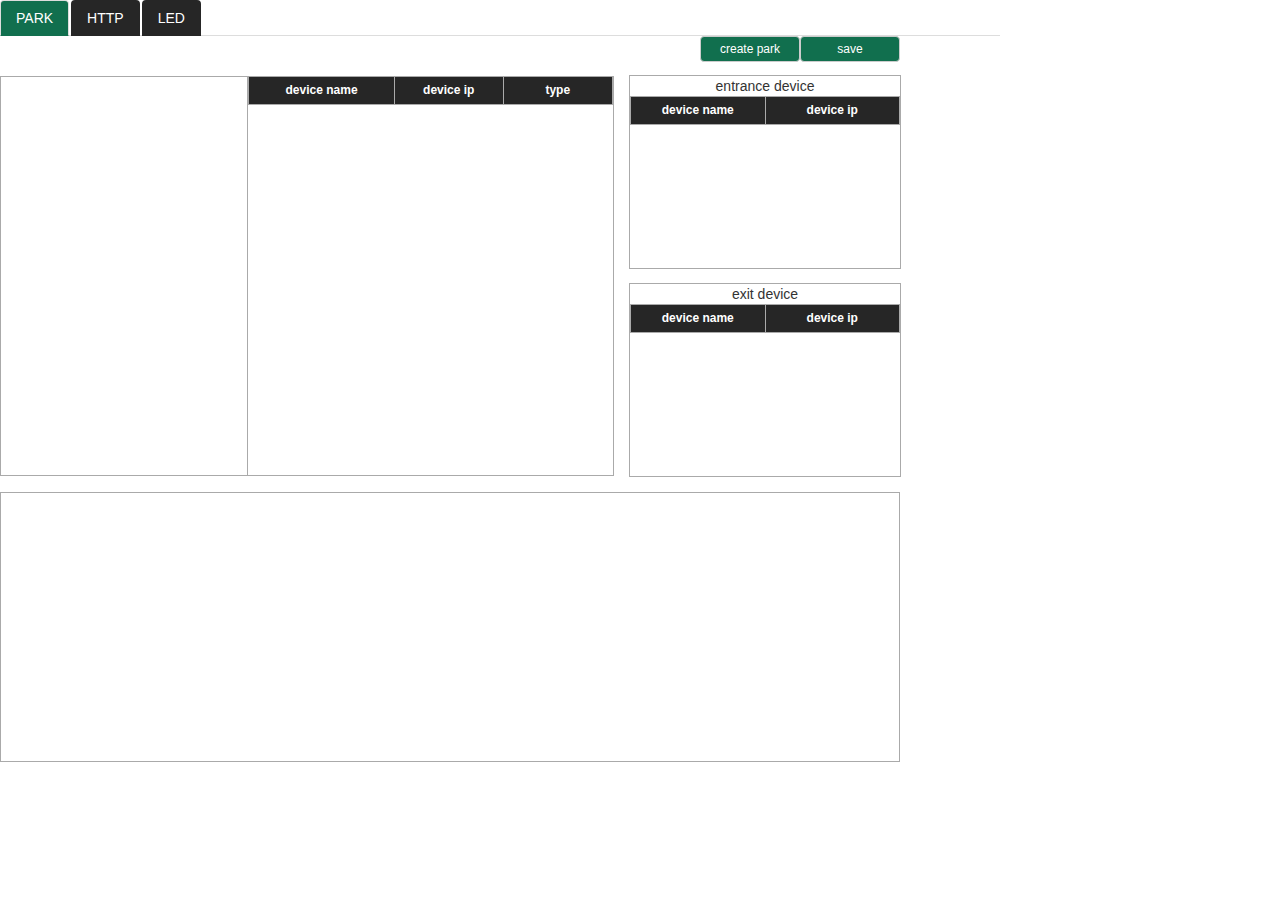
==== commit 19fa9009: "发布Ubuntu64版本 - 版本号：10.0.0.20190123" ====
--- a/ubuntu64/html/index.html
+++ b/ubuntu64/html/index.html
@@ -11,6 +11,7 @@
     <link rel="stylesheet" href="css/page.css">
     <link rel="stylesheet" href="common/common.css">
     <link rel="stylesheet" href="common/zTreeStyle.css">
+    <link rel="stylesheet" href="css/toastr.min.css">
     <style>
         p {
             margin: 0;
@@ -19,6 +20,26 @@
         #tabs-3 table td,
         #tabs-3 table th {
             text-align: center;
+        }
+        .bolder {
+            font-weight: bolder;
+        }
+        .ztree li span.button.add {
+            margin-left:2px; 
+            margin-right: -1px; 
+            background-position:-144px 0;
+            vertical-align:top; 
+            *vertical-align:middle
+        }
+        #innerdiv {
+            width: 48px;
+            height: 48px;
+            background: #fff;
+            position: absolute;
+            left: 50%;
+            top: 50%;
+            margin-left: -24px;
+            margin-top: -24px;
         }
     </style>
     <script type="text/javascript" src="js/jquery-1.11.2.min.js"></script>
@@ -31,10 +52,12 @@
     <script type="text/javascript" src="js/custom-ui.js"></script>
     <script type="text/javascript" src="js/utf8.js"></script>
     <script type="text/javascript" src="js/base64.js"></script>
+    <script type="text/javascript" src="js/toastr.js"></script>
     <script type="text/javascript">
         function get_cfg(callback) {
             $.ajax({
                 type: "get",
+                cache: false,
                 url: "/v1/park/configuration",
                 success: function (data) {
                     callback(data);
@@ -45,10 +68,14 @@
         function set_cfg(data, callback) {
             $.ajax({
                 type: "put",
+                cache: false,
                 url: "/v1/park/configuration",
                 data: data,
                 success: function (data) {
                     callback(data);
+                },
+                error: function () {
+                    show_informer_text();
                 },
                 dataType: "text"
             });
@@ -68,13 +95,27 @@
             var time = year + "-" + month + '-' + date + ' ' + hour + ':' + min + ':' + sec;
             return time;
         }
-
+        function test_ip(ip) {
+            var addr = ip.split('.');
+            if (addr.length != 4) return false;
+            for (var i = 0; i < 4; i++) {
+                if (addr[i].length > 3) return false;
+                var val = parseInt(addr[i]);
+                if (isNaN(val) || val < 0 || val > 255) return false;
+            }
+            return true;
+        }
+        function test_add(ip) {
+            var reg = /[a-zA-Z0-9][-a-zA-Z0-9]{0,62}(\.[a-zA-Z0-9][-a-zA-Z0-9]{0,62})+\.?/;
+            return reg.test(ip);
+        }
         var tab_remain_vehicles = new function () {
             var cur_drag_parent = null;
             var sel_sn_list = [];
             var device_data_json;
             var isSave = true;
             var isNewNode = true;
+            var newCount = 1;
             var MoveTest = {
                 curTarget: null,
                 curTmpTarget: null,
@@ -261,29 +302,67 @@
                     init_cur_node(treeNode);
                 },
                 rename: function (event, treeId, treeNode) {
-                    if (!treeNode.isParent) {
-                        update_device_flag(treeNode, treeNode.deviceFlag);
+                    if (treeNode.isAdd) {
+                        var same_name = true;
+                        $(".categoryDiv div").each(function () {
+                            if ($(this).attr("deviceIP") == treeNode.name) {
+                                same_name = false;
+                                treeNode.isAdd = false;
+                                treeNode.deviceSN = $(this).attr("deviceSN");
+                                treeNode.deviceType = $(this).attr("deviceType");
+                                treeNode.deviceIP = $(this).attr("deviceIP");
+                                treeNode.deviceFlag = $(this).attr("deviceFlag");
+                                var parentNode = treeNode.getParentNode();
+                                update_device_flag(treeNode, parentNode.tId);
+                                $(this).remove();
+                                clear_tb();
+                            }
+                        });
+                        if (same_name) {
+                            var ip = treeNode.name;
+                            add_device(ip, treeNode);
+                        }
                     } else {
-                        rename_rf(treeNode);
+                        if (!treeNode.isParent) {
+                            update_device_flag(treeNode, treeNode.deviceFlag);
+                        } else {
+                            rename_rf(treeNode);
+                        }
                     }
                     MoveTest.mouseDown(event, treeId, treeNode);
                 },
                 beforeRename: function (treeId, treeNode, newName) {
                     var same_name = true;
-
-                    same_name = isSameName(newName, treeNode.tId);
-                    if (!same_name) {
-                        alert("不能与其他类名相同");
-                    }
                     if (newName.length == 0) {
-                        alert("名字不能为空");
+                        show_informer_text("the name cannot be empty");
                         same_name = false;
                     }
-                    if (newName.length > 16) {
-                        alert("名字不能大于16个字符");
-                        same_name = false;
-                    }
-                    return same_name;
+                    if (treeNode.isAdd) {
+                        if (!test_ip(newName)) {
+                            show_informer_text("ip address error");
+                            return false;
+                        }
+                        var arr = get_all_node();
+                        for (var i = 0; i < arr.length; i++) {
+                            if (arr[i].deviceIP == newName) {
+                                same_name = false;
+                            }
+                        }
+                        if (!same_name) {
+                            show_informer_text("name repetition");
+                        }
+                        return same_name;
+                    } else {
+                        same_name = isSameName(newName, treeNode.tId);
+                        if (!same_name) {
+                            show_informer_text("name repetition");
+                        }
+                        if (newName.length > 16) {
+                            show_informer_text("names cannot be longer than 16 characters");
+                            same_name = false;
+                        }
+                        return same_name;
+                    }
                 },
                 nodeDrop: function (event, treeId, treeNodes, targetNode) {
                     var zTree = $.fn.zTree.getZTreeObj("treeDemo");
@@ -392,6 +471,26 @@
                         movenode_and_setflag(parentNode.children[0], rootNode, "");
                         zTree.removeNode(parentNode);
                     }
+                },
+                addHoverDom: function (treeId, treeNode) {
+                    if (treeNode.level != 0) {
+                        return false;
+                    }
+                    var sObj = $("#" + treeNode.tId + "_span");
+                    if (treeNode.editNameFlag || $("#addBtn_" + treeNode.tId).length > 0) return;
+                    var addStr = "<span class='button add' id='addBtn_" + treeNode.tId
+                        + "' title='add node' onfocus='this.blur();'></span>";
+                    sObj.after(addStr);
+                    var btn = $("#addBtn_" + treeNode.tId);
+                    if (btn) btn.bind("click", function () {
+                        var zTree = $.fn.zTree.getZTreeObj("treeDemo");
+                        var newNode = zTree.addNodes(treeNode, { id: (100 + newCount), pId: treeNode.id, isAdd: true, name: "new node" + (newCount++), deviceIP: "", deviceType: "unknown", deviceFlag: "", icon: "common/img/s_offline.png" });
+                        zTree.editName(newNode[0]);
+                        return false;
+                    });
+                },
+                removeHoverDom: function (treeId, treeNode) {
+                    $("#addBtn_" + treeNode.tId).unbind().remove();
                 }
             };
 
@@ -456,16 +555,18 @@
                 if (!zTree) {
                     return;
                 }
+                var same = true;
                 var nodes0 = zTree.getNodesByParam("isParent", true, null);
                 for (var i = 0; i < nodes0.length; i++) {
                     if (nodes0[i].tId == tid) {
                         continue;
                     }
                     if (nodes0[i].name == name) {
-                        return false;
-                    }
-                }
-                return true;
+                        same = false;
+                        break;
+                    }
+                }
+                return same;
             }
             function init_cur_node(treeNode) {
                 var str_td = "";
@@ -614,7 +715,9 @@
                 view: {
                     selectedMulti: false,
                     //dblClickExpand: MoveTest.dblClickExpand,
-                    showLine: false
+                    showLine: false,
+                    addHoverDom: MoveTest.addHoverDom,
+                    removeHoverDom: MoveTest.removeHoverDom
                 }
             };
 
@@ -637,6 +740,11 @@
                 if (!zTree) {
                     return;
                 }
+                var nodes0 = zTree.getNodesByParam("isParent", true, null);
+                if(nodes0.length == 100){
+                    show_informer_text("exceed limit");
+                    return;
+                }
                 var name = get_nosamename("park");
                 var nodes = zTree.addNodes(null, { id: name, name: name, isParent: true, open: true });
                 clear_tb();
@@ -647,16 +755,18 @@
                 var str = name;
                 str += Math.ceil(Math.random() * 100);
                 if (isSameName(str, "")) {
+                    if (!str) {
+                        alert();
+                    }
                     return str;
                 } else {
-                    get_nosamename();
+                    return get_nosamename(name);
                 }
             }
             function appendEle(sn, type, ip, num, flag) {
                 var str = "<div class=\"domBtn\" domid=\"" + num + "\" deviceSN=\"" + sn + "\" deviceIP=\"" + ip + "\" deviceType=\"" + type + "\" deviceFlag=\"" + flag + "\"><p class=\"img\"></p><p>" + ip + "</p></div>";
                 $(".categoryDiv").append(str);
             }
-
             function get_tree_znode(obj) {
                 var arr_flag = obj.name.split("#");
                 var device_flag = "";
@@ -790,6 +900,12 @@
                             }
                             zTree.updateNode(nodes[i]);
                         }
+                    }
+                }
+                $(".categoryDiv").html("");
+                for (var i = 0; i < deviceArr.length; i++) {
+                    if (deviceArr[i].name == "") {
+                        appendEle(deviceArr[i].sn, deviceArr[i].type, deviceArr[i].ip_addr, i + 11, "");
                     }
                 }
             }
@@ -833,29 +949,62 @@
                 return arr;
             }
             function set_device_info() {
-                var arr = get_all_node();
-                var names = "";
-                for (var i = 0; i < arr.length; i++) {
-                    if (arr[i].deviceType == "unknown") {
-                        names += arr[i].name;
-                        if (i < arr.length - 1) {
-                            names += "、";
-                        }
-                    }
-                }
                 isNewNode = true;
                 isSave = true;
                 var jsonstr = JSON.stringify(device_data_json);
                 set_cfg(jsonstr, function (ajaxdata) {
-                    var json = eval("(" + ajaxdata + ")");
-                    if (json.state == 200) {
+                    show_informer();
+                });
+            }
+            function add_device(ip, treeNode) {
+                var zTree = $.fn.zTree.getZTreeObj("treeDemo");
+                $(".outerdiv").show();
+                $.ajax({
+                    type: "get",
+                    cache: false,
+                    url: "/v1/device/vzid?ip_addr=" + ip,
+                    dataType: "text",
+                    success: function (ajaxdata) {
+                        $(".outerdiv").hide();
+                        var json = eval("(" + ajaxdata + ")");
+                        var vzid = json.vzid;
+                        var ip_addr = vzid.ip_addr;
+                        var type = vzid.type;
+                        var enable_group = vzid.enable_group;
+                        var gate_channel = vzid.gate_channel;
+                        var led_channel = vzid.led_channel;
+                        var sn = vzid.sn;
+                        var id = treeNode.getParentNode().tId;
+                        var name = get_device_name(treeNode) + "#" + get_flag("encode", id);
+                        treeNode.deviceIP = ip_addr;
+                        treeNode.deviceType = type;
+                        treeNode.deviceSN = sn;
+                        treeNode.deviceFlag = id;
+                        treeNode.isAdd = false;
+                        var new_json = {};
+                        new_json.enable_group = enable_group;
+                        new_json.gate_channel = gate_channel;
+                        new_json.ip_addr = ip_addr;
+                        new_json.led_channel = led_channel;
+                        new_json.name = name;
+                        new_json.sn = sn;
+                        new_json.state = "offline";
+                        new_json.type = type;
+                        device_data_json["vzids"].push(new_json);
+                        zTree.cancelSelectedNode();
+                        clear_tb();
                         show_informer();
+                    },
+                    error: function () {
+                        clear_tb();
+                        zTree.removeNode(treeNode);
+                        $(".outerdiv").hide();
+                        show_informer_text("failed to add device");
                     }
                 });
             }
-
             this.init = function () {
-                $("#http_center tr:not(.small_title,.sfm_tr)").prepend("<td style='min-width:15px'></td>");
+                $("#http_center tr:not(.small_title)").prepend("<td style='min-width:15px'></td>");
                 $(".small_title").show();
                 $("#new_node").click(add_new_node);
                 $("#set_device_info").click(set_device_info);
@@ -880,7 +1029,6 @@
             var g_centerserver_enable = null;
             var g_centerserver_device_reg_uri = null;
             var g_centerserver_plate_enable = null;
-            var g_centerserver_plate_retran = null;
             var g_centerserver_plate_uri = null;
             var g_centerserver_plateResultLevel = null;
             var g_centerserver_bSendImage = null;
@@ -888,39 +1036,19 @@
             var g_cs_alarm_state_enable = null;
             var g_cs_alarm_state_uri = null;
             var g_centerserver_hostname_alt = null;
-            function test_ip(ip) {
-                var addr = ip.split('.');
-                if (addr.length != 4) return false;
-                for (var i = 0; i < 4; i++) {
-                    if (addr[i].length > 3) return false;
-                    var val = parseInt(addr[i]);
-                    if (isNaN(val) || val < 0 || val > 255) return false;
-                }
-                return true;
-            }
-            function test_add(ip) {
-                var reg = /[a-zA-Z0-9][-a-zA-Z0-9]{0,62}(\.[a-zA-Z0-9][-a-zA-Z0-9]{0,62})+\.?/;
-                return reg.test(ip);
-            }
-
             function get_http_config_all() {
-                var cfg = {};
-                cfg.type = "get_http_cfg";
-                var jsonstr = JSON.stringify(cfg);
                 $.ajax({
-                    type: "post",
-                    data: jsonstr,
-                    url: "/v1/http/configuration",
+                    type: "GET",
+                    cache: false,
+                    url: "/v1/push/configuration",
                     success: function (ajaxdata) {
                         try {
-                            var json_data = ajaxdata.body;
-                            var json_cs;
-                            json_cs = json_data.centerserver;
-                            g_centerserver_hostname = Base64.decode(json_cs.hostname, true);
-                            g_centerserver_port = json_cs.port;
+                            var json_data = ajaxdata;
+                            g_centerserver_hostname = Base64.decode(json_data.main_server, true);
+                            g_centerserver_port = json_data.port;
                             // g_centerserver_enable_ssl = json_cs.enable_ssl;
                             // g_centerserver_ssl_port = json_cs.ssl_port;
-                            g_centerserver_timeout = json_cs.http_timeout;
+                            g_centerserver_timeout = json_data.timeout;
 
                             $("#centerserver_hostname").val(g_centerserver_hostname);
                             $("#centerserver_port").val(g_centerserver_port);
@@ -928,35 +1056,29 @@
                             // $("#centerserver_ssl_port").val(g_centerserver_ssl_port);
                             $("#centerserver_timeout").val(g_centerserver_timeout);
 
-                            var json_cs_dev_reg;
-                            json_cs_dev_reg = json_data.cs_dev_reg;
-                            if (json_cs_dev_reg.enable == 1) {
-                                $("#centerserver_device_reg_enable").check_val(true);
-                            }
-                            g_centerserver_enable = json_cs_dev_reg.enable;
-                            g_centerserver_device_reg_uri = Base64.decode(json_cs_dev_reg.uri, true);
+                            var heartbeat;
+                            heartbeat = json_data.heartbeat;
+                            $("#centerserver_device_reg_enable").check_val(heartbeat.enable == 1);
+                            g_centerserver_device_reg_uri = Base64.decode(heartbeat.path, true);
                             $("#centerserver_device_reg_uri").val(g_centerserver_device_reg_uri);
 
-                            var json_cs_plate;
-                            json_cs_plate = json_data.cs_alarm_plate;
-                            g_centerserver_plate_enable = json_cs_plate.enable;
-                            g_centerserver_plate_uri = Base64.decode(json_cs_plate.uri, true);
-                            // g_centerserver_plateResultLevel = json_cs_plate.plate_rlt_level;
-                            g_centerserver_bSendImage = json_cs_plate.big_img;
-                            g_centerserver_bSendSmallImage = json_cs_plate.small_img;
-
-                            g_centerserver_plate_retran = json_cs_plate.retransmission;
-                            $("#centerserver_plate_enable").check_val(json_cs_plate.enable == 1);
-                            $("#centerserver_plate_retran").check_val(g_centerserver_plate_retran == 1);
+                            var push_plate;
+                            push_plate = json_data.push_plate;
+                            g_centerserver_plate_enable = push_plate.enable;
+                            g_centerserver_plate_uri = Base64.decode(push_plate.path, true);
+                            g_centerserver_bSendImage = push_plate.with_full_image;
+                            g_centerserver_bSendSmallImage = push_plate.with_clip_image;
+
+                            $("#centerserver_plate_enable").check_val(g_centerserver_plate_enable == 1);
                             $("#centerserver_plate_uri").val(g_centerserver_plate_uri);
                             // $("#centerserver_plate_content_level").select_val(json_cs_plate.plate_rlt_level);
-                            $("#centerserver_plate_send_image").check_val(json_cs_plate.big_img == 1);
-                            $("#centerserver_plate_send_small_image").check_val(json_cs_plate.small_img == 1);
-
-                            var cs_alarm_state;
-                            cs_alarm_state = json_data.cs_alarm_state;
-                            g_cs_alarm_state_enable = cs_alarm_state.enable;
-                            g_cs_alarm_state_uri = Base64.decode(cs_alarm_state.uri, true);
+                            $("#centerserver_plate_send_image").check_val(g_centerserver_bSendImage == 1);
+                            $("#centerserver_plate_send_small_image").check_val(g_centerserver_bSendSmallImage == 1);
+
+                            var push_state;
+                            push_state = json_data.push_state;
+                            g_cs_alarm_state_enable = push_state.enable;
+                            g_cs_alarm_state_uri = Base64.decode(push_state.path, true);
 
                             $("#cs_alarm_state_enable").check_val(g_cs_alarm_state_enable == 1);
                             $("#cs_alarm_state_uri").val(g_cs_alarm_state_uri);
@@ -987,20 +1109,20 @@
                             // $("#http_poll_enable").check_val(json_data.serv_poll_status == 1);
                             // $("#httprepushnums_sel").select_val(json_data.repush_nums);
 
-                            var ip_ext = "";
-                            if (json_data.http_ip_ext != null) {
-                                var IP_Ext_arr = json_data.http_ip_ext.ip_ext;
-                                if (IP_Ext_arr) {
-                                    for (var i = 0; i < IP_Ext_arr.length; i++) {
-                                        if (ip_ext != "") {
-                                            ip_ext += ";";
-                                        }
-                                        ip_ext += Base64.decode(IP_Ext_arr[i], true);
-                                    }
-                                }
-                            }
-                            g_centerserver_hostname_alt = ip_ext;
-                            $("#centerserver_hostnamea_alt").val(ip_ext);
+                            // var ip_ext = "";
+                            // if (json_data.http_ip_ext != null) {
+                            //     var IP_Ext_arr = json_data.http_ip_ext.ip_ext;
+                            //     if (IP_Ext_arr) {
+                            //         for (var i = 0; i < IP_Ext_arr.length; i++) {
+                            //             if (ip_ext != "") {
+                            //                 ip_ext += ";";
+                            //             }
+                            //             ip_ext += Base64.decode(IP_Ext_arr[i], true);
+                            //         }
+                            //     }
+                            // }
+                            // g_centerserver_hostname_alt = ip_ext;
+                            // $("#centerserver_hostnamea_alt").val(ip_ext);
                         } catch (e) {
                             return false;
                         }
@@ -1009,8 +1131,6 @@
             }
             function set_http_config_all() {
                 var json_cfg_req = {};
-                json_cfg_req.type = "set_http_cfg";
-                json_cfg_req.body = {};
 
                 var hostname = $("#centerserver_hostname").val();
                 var port = $("#centerserver_port").val();
@@ -1018,28 +1138,26 @@
                 var ssl_port = $("#centerserver_ssl_port").val();
                 var timeout = $("#centerserver_timeout").val();
                 if (isNaN(port)) {
-                    alert("Server port error");
+                    show_informer_text("Server port error");
                     port = g_centerserver_port;
                 }
                 // if (isNaN(ssl_port)) {
-                //     alert("SSL port error");
+                //     show_informer_text("SSL port error");
                 //     ssl_port = g_centerserver_ssl_port;
                 // }
                 if (isNaN(timeout)) {
-                    alert("timeout error!");
+                    show_informer_text("timeout error!");
                     timeout = g_centerserver_timeout;
                 }
                 if (timeout <= 0 || timeout > 30) {
-                    alert("Timeout range from 1 to 30");
+                    show_informer_text("Timeout range from 1 to 30");
                     timeout = g_centerserver_timeout;
                 }
-                var json_cs = {};
-                json_cs.hostname = Base64.encode(hostname, true);
-                json_cs.port = Number(port);
+                json_cfg_req.main_server = Base64.encode(hostname, true);
+                json_cfg_req.port = Number(port);
                 // json_cs.enable_ssl = Number(enable_ssl);
                 // json_cs.ssl_port = Number(ssl_port);
-                json_cs.http_timeout = Number(timeout);
-                json_cfg_req.body.centerserver = json_cs;
+                json_cfg_req.timeout = Number(timeout);
 
                 var enable = 0;
                 if ($("#centerserver_device_reg_enable").check_val()) {
@@ -1048,8 +1166,8 @@
                 var centerserver_device_reg_uri = $("#centerserver_device_reg_uri").val();
                 var json_dev_reg = {};
                 json_dev_reg.enable = enable;
-                json_dev_reg.uri = Base64.encode(centerserver_device_reg_uri, true);
-                json_cfg_req.body.cs_dev_reg = json_dev_reg;
+                json_dev_reg.path = Base64.encode(centerserver_device_reg_uri, true);
+                json_cfg_req.heartbeat = json_dev_reg;
 
                 var centerserver_plate_enable = $("#centerserver_plate_enable").check_val() ? 1 : 0;
                 var centerserver_plate_clear_offline = 0;
@@ -1060,42 +1178,42 @@
                 var json_plate = {};
                 // json_plate.clear_offline = centerserver_plate_clear_offline;
                 json_plate.enable = centerserver_plate_enable;
-                json_plate.uri = Base64.encode(centerserver_plate_uri, true);
+                json_plate.path = Base64.encode(centerserver_plate_uri, true);
                 // json_plate.plate_rlt_level = Number(plateResultLevel);
-                json_plate.big_img = Number(bSendImage);
-                json_plate.small_img = Number(bSendSmallImage);
-                json_cfg_req.body.cs_alarm_plate = json_plate;
+                json_plate.with_full_image = Number(bSendImage);
+                json_plate.with_clip_image = Number(bSendSmallImage);
+                json_cfg_req.push_plate = json_plate;
 
                 var cs_alarm_state_enable = $("#cs_alarm_state_enable").check_val() ? 1 : 0;
                 var cs_alarm_state_uri = $("#cs_alarm_state_uri").val();
                 var cs_alarm_state = {};
                 cs_alarm_state.enable = cs_alarm_state_enable;
-                cs_alarm_state.uri = Base64.encode(cs_alarm_state_uri, true);
-                json_cfg_req.body.cs_alarm_state = cs_alarm_state;
-
-                var centerserver_hostnamea_alt = $("#centerserver_hostnamea_alt").val();
-                if (g_centerserver_hostname_alt != centerserver_hostnamea_alt) {
-                    var json_ip_ext = {}
-                    json_ip_ext.ip_ext = [];
-                    var ip_error = false;
-                    if (centerserver_hostnamea_alt != "") {
-                        var ip_arr = centerserver_hostnamea_alt.split(";");
-                        for (var i = 0; i < ip_arr.length; i++) {
-                            if (!test_add(ip_arr[i]) && !test_ip(ip_arr[i])) {
-                                alert("The alternate server address is not correct");
-                                ip_error = true;
-                                break;
-                            } else {
-                                //var json = {};
-                                //sjon.ip_ext = ;
-                                json_ip_ext.ip_ext.push(Base64.encode(ip_arr[i], true));
-                            }
-                        }
-                    }
-                    if (!ip_error) {
-                        json_cfg_req.body.http_ip_ext = json_ip_ext;
-                    }
-                }
+                cs_alarm_state.path = Base64.encode(cs_alarm_state_uri, true);
+                json_cfg_req.push_state = cs_alarm_state;
+
+                // var centerserver_hostnamea_alt = $("#centerserver_hostnamea_alt").val();
+                // if (g_centerserver_hostname_alt != centerserver_hostnamea_alt) {
+                //     var json_ip_ext = {}
+                //     json_ip_ext.ip_ext = [];
+                //     var ip_error = false;
+                //     if (centerserver_hostnamea_alt != "") {
+                //         var ip_arr = centerserver_hostnamea_alt.split(";");
+                //         for (var i = 0; i < ip_arr.length; i++) {
+                //             if (!test_add(ip_arr[i]) && !test_ip(ip_arr[i])) {
+                //                 show_informer_text("The alternate server address is not correct");
+                //                 ip_error = true;
+                //                 break;
+                //             } else {
+                //                 //var json = {};
+                //                 //sjon.ip_ext = ;
+                //                 json_ip_ext.ip_ext.push(Base64.encode(ip_arr[i], true));
+                //             }
+                //         }
+                //     }
+                //     if (!ip_error) {
+                //         json_cfg_req.body.http_ip_ext = json_ip_ext;
+                //     }
+                // }
 
                 // var ssl_enable = 0;
                 // if ($("#anonymity").check_val()) {
@@ -1104,7 +1222,7 @@
                 //     ssl_enable = 1;
                 // }
                 // if (ssl_enable == 1 && file_exist == 0) {
-                //     alert("Please upload the certificate");
+                //     show_informer_text("Please upload the certificate");
                 // } else {
                 //     var cfg_ssl_ca = {};
                 //     cfg_ssl_ca.ca_enable = ssl_enable;
@@ -1117,9 +1235,11 @@
                 var jsonstr = JSON.stringify(json_cfg_req);
                 $.ajax({
                     type: "put",
-                    url: "/v1/http/configuration",
+                    url: "/v1/push/configuration",
                     data: jsonstr,
+                    cache: false,
                     success: function (ajaxdata) {
+                        show_informer();
                         get_http_config_all();
                     }
                 });
@@ -1153,7 +1273,7 @@
             function fileChange1(target) {
                 var path = $(target).val().split('\\').pop();
                 if (path != "sslca.crt") {
-                    alert("File name sslca.crt");
+                    show_informer_text("File name sslca.crt");
                     iscrt1 = false;
                 } else {
                     iscrt1 = true;
@@ -1170,10 +1290,10 @@
                 });
                 $("#frmUpload1").submit(function () {
                     if (!$("#file_input1").val()) {
-                        alert("Select the certificate");
+                        show_informer_text("Select the certificate");
                         return false;
                     } else if (!iscrt1) {
-                        alert("File name sslca.crt");
+                        show_informer_text("File name sslca.crt");
                         return false;
                     }
                     else {
@@ -1198,18 +1318,84 @@
                 get_http_config_all();
             }
         }
+        var led = new function () {
+            var g_led_cfg = null;
+            function get_led_cfg() {
+                $.ajax({
+                    type: "GET",
+                    cache: false,
+                    url: "/v1/led/configuration",
+                    success: function (ajaxdata) {
+                        var json = ajaxdata;
+                        g_led_cfg = json;
+                        var g = json.global;
+                        var idle_line1 = g.idle.line1;
+                        var idle_line2 = g.idle.line2;
+                        var busy_line1 = g.busy.line1;
+                        var busy_line2 = g.busy.line2;
+                        $("#idle_line1").val(Base64.decode(idle_line1, true));
+                        $("#idle_line2").val(Base64.decode(idle_line2, true));
+                        $("#busy_line1").val(Base64.decode(busy_line1, true));
+                        $("#busy_line2").val(Base64.decode(busy_line2, true));
+                    }
+                });
+            }
+            function set_led_cfg() {
+                var idle_line1 = $("#idle_line1").val();
+                var idle_line2 = $("#idle_line2").val();
+                var busy_line1 = $("#busy_line1").val();
+                var busy_line2 = $("#busy_line2").val();
+                g_led_cfg.global.idle.line1 = Base64.encode(idle_line1, true);
+                g_led_cfg.global.idle.line2 = Base64.encode(idle_line2, true);
+                g_led_cfg.global.busy.line1 = Base64.encode(busy_line1, true);
+                g_led_cfg.global.busy.line2 = Base64.encode(busy_line2, true);
+                var jsonstr = JSON.stringify(g_led_cfg);
+                $.ajax({
+                    type: "PUT",
+                    cache: false,
+                    data: jsonstr,
+                    url: "/v1/led/configuration",
+                    success: function (ajaxdata) {
+                        var json = ajaxdata;
+                        g_led_cfg = json;
+                        var g = json.global;
+                        var idle_line1 = g.idle.line1;
+                        var idle_line2 = g.idle.line2;
+                        var busy_line1 = g.busy.line1;
+                        var busy_line2 = g.busy.line2;
+                        $("#idle_line1").val(Base64.decode(idle_line1, true));
+                        $("#idle_line2").val(Base64.decode(idle_line2, true));
+                        $("#busy_line1").val(Base64.decode(busy_line1, true));
+                        $("#busy_line2").val(Base64.decode(busy_line2, true));
+                        show_informer();
+                    }
+                });
+            }
+            this.init = function () {
+                $("#led_tb tr:not(.small_title)").prepend("<td style='min-width:15px'></td>");
+                $("#led_submit").click(set_led_cfg);
+                get_led_cfg();
+            }
+        }
         $(function () {
             tab_remain_vehicles.init();
             centerserver_tab.init();
+            led.init();
         });
     </script>
 </head>
 
 <body>
+    <div class="outerdiv" style="position:fixed;top:0;left:0;background:#fff;background:rgba(255,255,255,0.5);z-index:10;width:100%;height:100%;display:none;">
+        <div id="innerdiv" style="position:absolute;">
+            <img src="common/img/loading.gif" />
+        </div>
+    </div>
     <div id="tabs" style="width:1000px">
         <ul>
             <li><a href="#tabs-3">PARK</a></li>
             <li><a href="#tabs-5">HTTP</a></li>
+            <li><a href="#tabs-4">LED</a></li>
         </ul>
         <div id="tabs-3">
             <div class="cur_device_state" style="height:30px;width:900px;position:relative;line-height:30px;margin-bottom:10px;">
@@ -1262,7 +1448,7 @@
             </div>
             <div class="device_foot">
                 <div class="domBtnDiv">
-                    <div class="categoryDiv" style="width:900px;height:130px;margin-top:16px;border:1px solid #aaa;overflow:auto">
+                    <div class="categoryDiv" style="width:900px;height:270px;margin-top:16px;border:1px solid #aaa;overflow:auto">
                     </div>
                 </div>
             </div>
@@ -1283,15 +1469,24 @@
                         <p id="log_content" style="max-height:260px; overflow:auto;" />
                     </td>
                 </tr>
+                <!-- <tr>
+                    <td>
+                        primary server priority
+                    </td>
+                    <td>
+                        <input id="http_poll_enable" type="checkbox" />
+                        <label for="http_poll_enable">enalbe</label>
+                    </td>
+                </tr>
                 <tr>
                     <td style="min-width:100px">
-                        alternative server
+                        standby server
                     </td>
                     <td>
                         <input id="centerserver_hostnamea_alt" type="text" size="30" />
                     </td>
                     <td id="hostnamea_alt_hint">Multiple addresses in English ";" separated</td>
-                </tr>
+                </tr> -->
                 <tr>
                     <td>
                         port
@@ -1432,9 +1627,20 @@
                         <input id="cs_alarm_state_uri" type="text" size="30" />
                     </td>
                 </tr>
-                <tr>
-                    <td></td>
-                </tr>
+                <!-- <tr>
+                    <td>
+                        重发次数
+                    </td>
+                    <td>
+                        <select id="httprepushnums_sel">
+                            <option value="0">不启用</option>
+                            <option value="1">1次</option>
+                            <option value="2">2次</option>
+                            <option value="3">3次</option>
+                            <option value="4">4次</option>
+                        </select>
+                    </td>
+                </tr> -->
                 <tr>
                     <td align="right" colspan="2">
                         <input id="centerserver_submit" type="submit" value="save" />
@@ -1442,6 +1648,127 @@
                 </tr>
             </table>
         </div>
+        <div id="tabs-4">
+            <table>
+                <tr>
+                    <td>
+                        <table class="dummy" id="led_tb">
+                            <tr class="small_title bolder">
+                                <td colspan="2" class="title_td">idle</td>
+                            </tr>
+                            <tr>
+                                <td>
+                                    first line
+                                </td>
+                                <td>
+                                    <input type="text" id="idle_line1">
+                                </td>
+                            </tr>
+                            <tr>
+                                <td>
+                                    second line
+                                </td>
+                                <td>
+                                    <input type="text" id="idle_line2">
+                                </td>
+                            </tr>
+                            <tr class="small_title bolder">
+                                <td colspan="2" class="title_td">busy</td>
+                            </tr>
+                            <tr>
+                                <td>
+                                    first line
+                                </td>
+                                <td>
+                                    <input type="text" id="busy_line1">
+                                </td>
+                            </tr>
+                            <tr>
+                                <td>
+                                    second line
+                                </td>
+                                <td>
+                                    <input type="text" id="busy_line2">
+                                </td>
+                            </tr>
+                            <tr>
+                                <td colspan="2" align="right">
+                                    <input type="submit" value="save" id="led_submit">
+                                </td>
+                            </tr>
+                        </table>
+                    </td>
+                    <td>
+                        <table class="dummy" border="1">
+                            <tr class="bolder">
+                                <td>
+                                    ESC
+                                </td>
+                                <td>
+                                    implication
+                                </td>
+                            </tr>
+                            <tr>
+                                <td>
+                                    %Y
+                                </td>
+                                <td>
+                                    Years, 2 digits, like 2018, represent 18
+                                </td>
+                            </tr>
+                            <tr>
+                                <td>
+                                    %M
+                                </td>
+                                <td>
+                                    Month, 2 digits, like January, represents 01
+                                </td>
+                            </tr>
+                            <tr>
+                                <td>
+                                    %D
+                                </td>
+                                <td>
+                                    Day, 2 digits, like a one, represents 01
+                                </td>
+                            </tr>
+                            <tr>
+                                <td>
+                                    %H
+                                </td>
+                                <td>
+                                    Hours, 2 digits, like 1, represents 01
+                                </td>
+                            </tr>
+                            <tr>
+                                <td>
+                                    %N
+                                </td>
+                                <td>
+                                    Minutes, 2 digits, like 1, represents 01
+                                </td>
+                            </tr>
+                            <tr>
+                                <td>
+                                    %S
+                                </td>
+                                <td>
+                                    Seconds, 2 digits, like 1 second, is 01
+                                </td>
+                            </tr>
+                            <tr>
+                                <td>
+                                    %P
+                                </td>
+                                <td>
+                                    License plate number, idle configuration invalid
+                                </td>
+                            </tr>
+                        </table>
+                    </td>
+                </tr>
+            </table>
+        </div>
     </div>
 
 </body>
